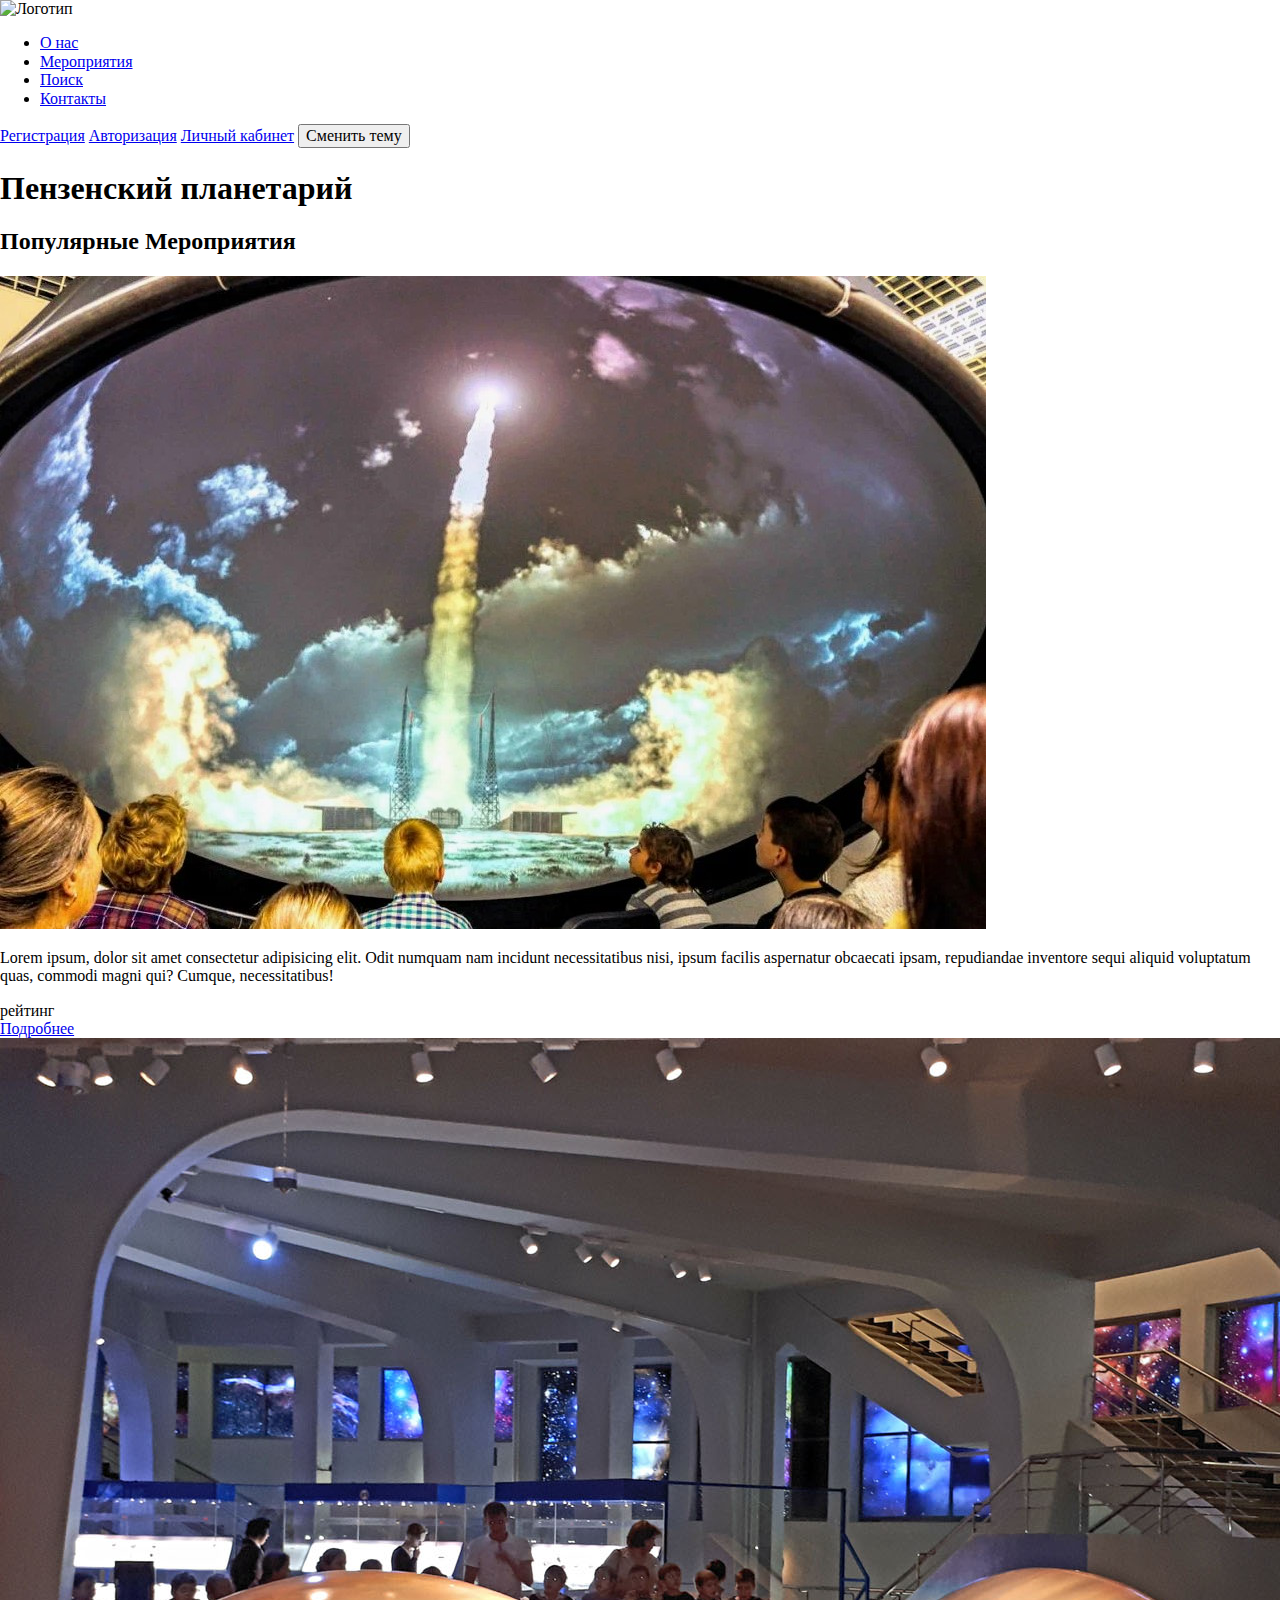
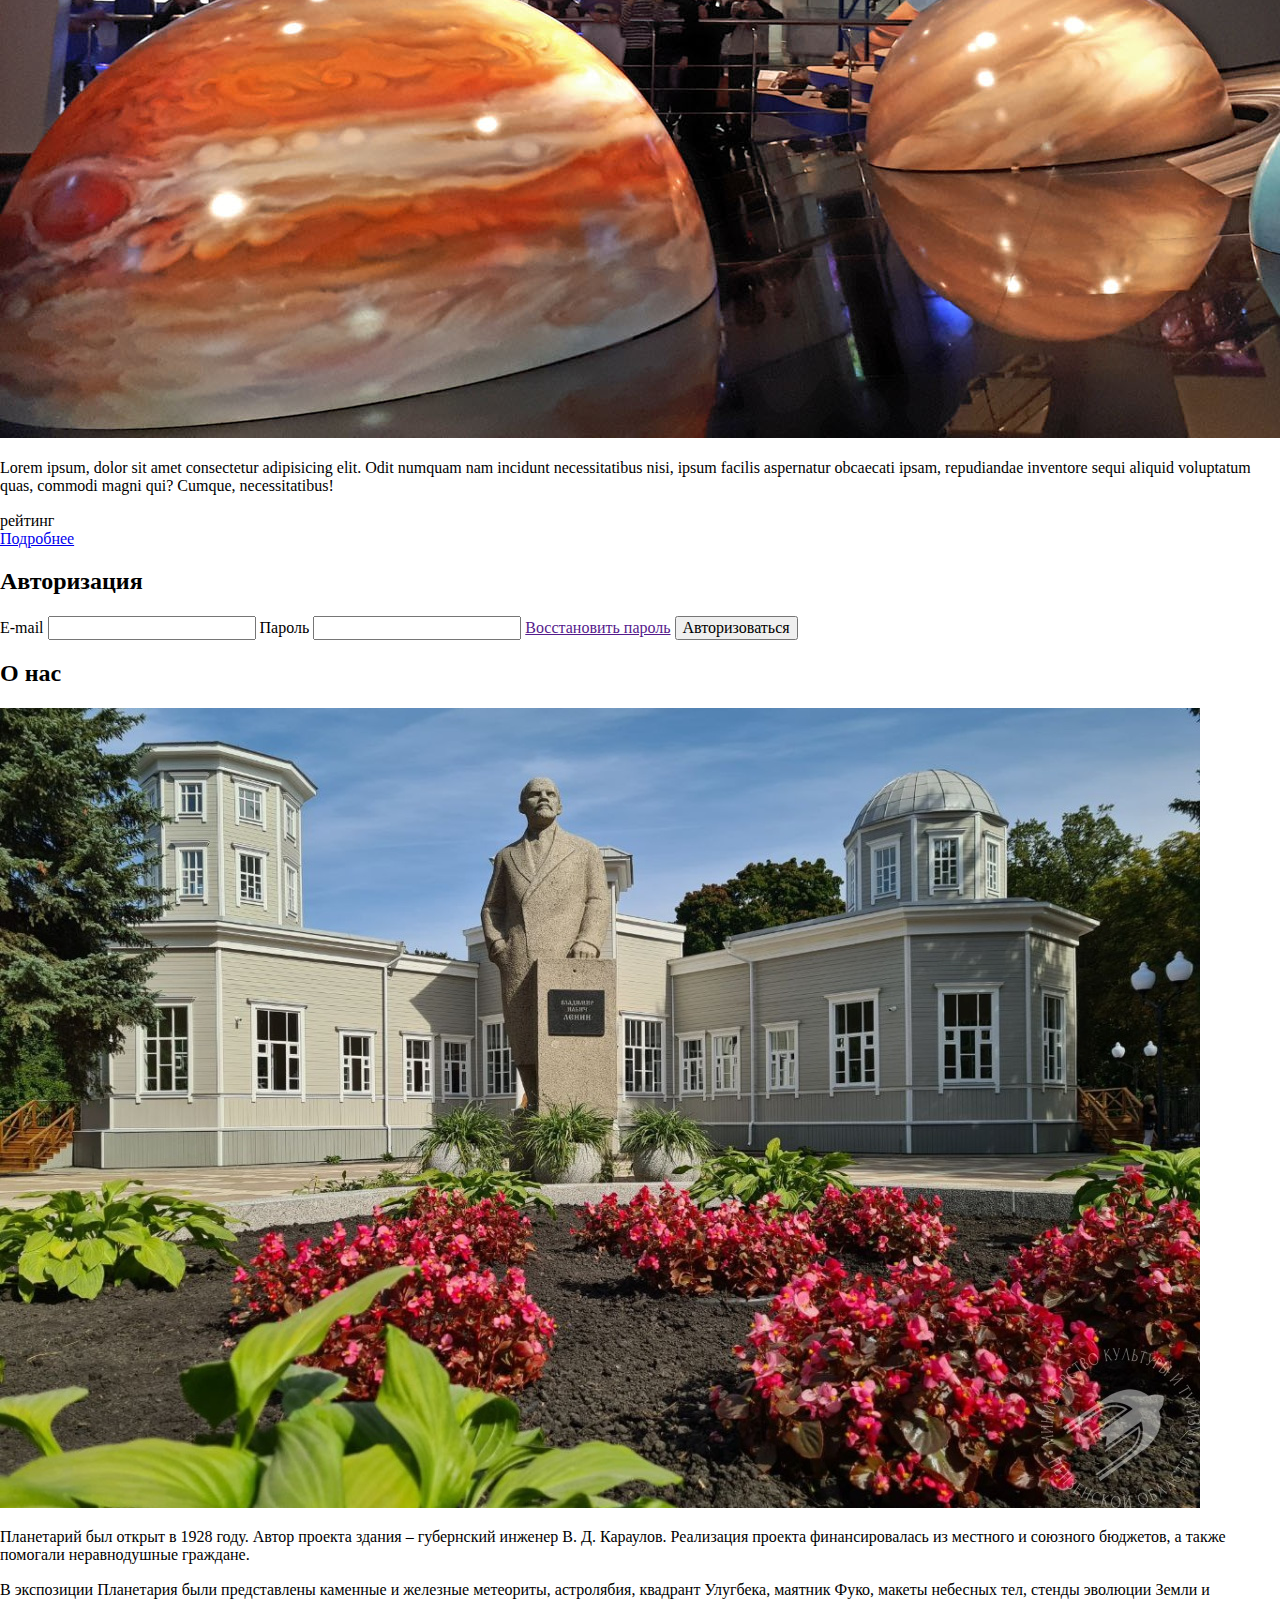
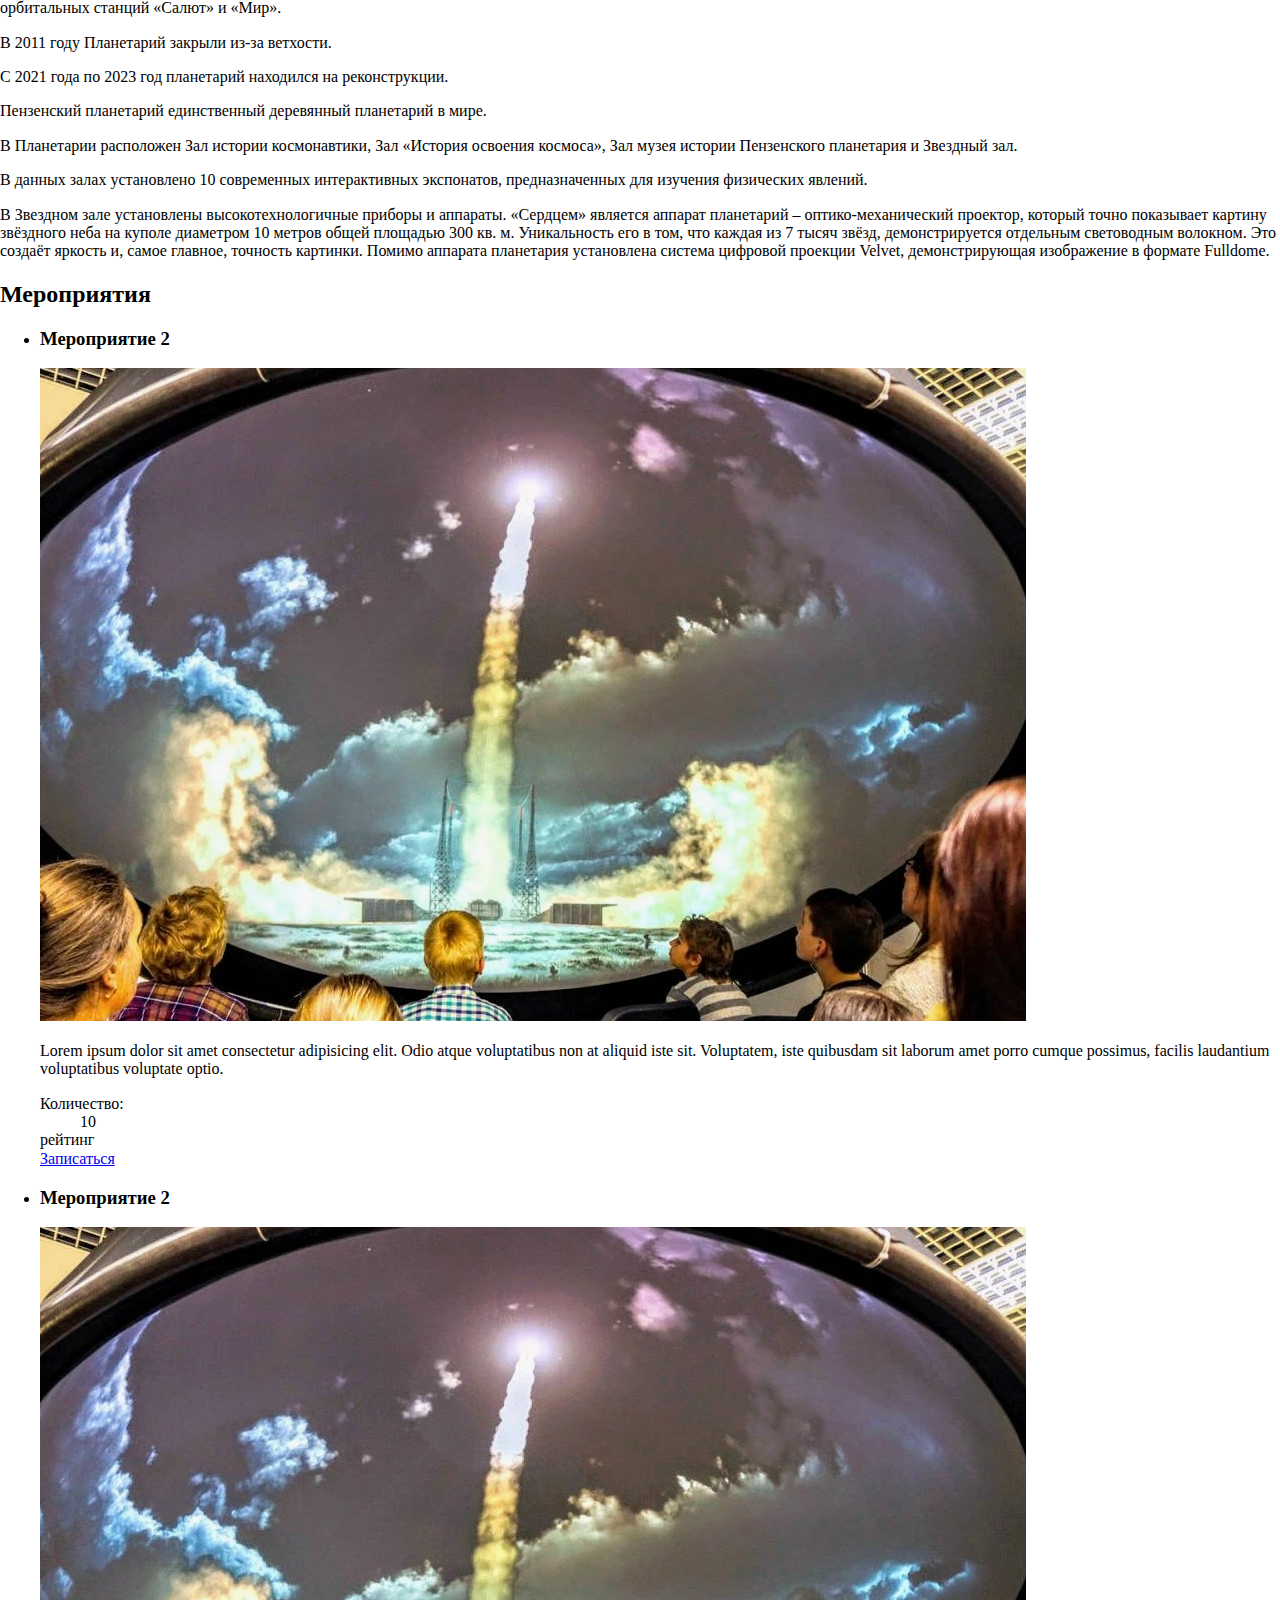
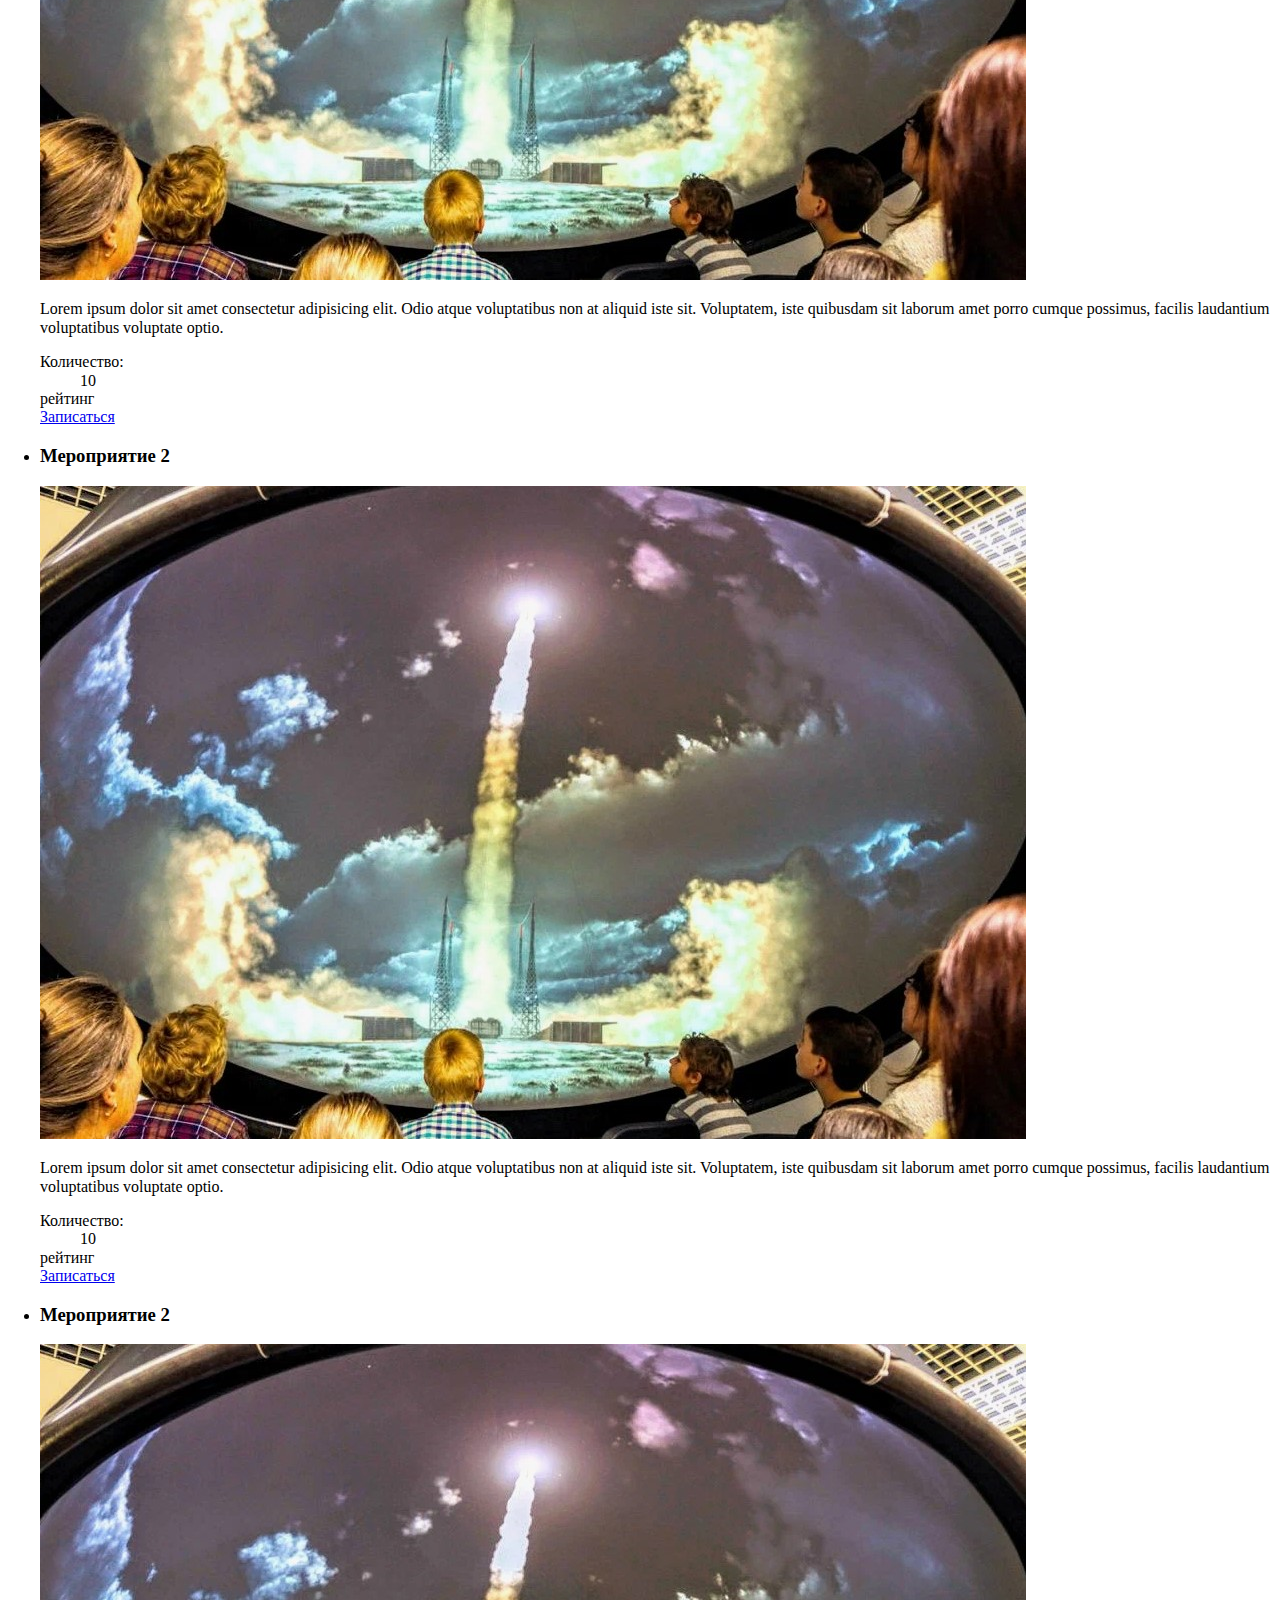
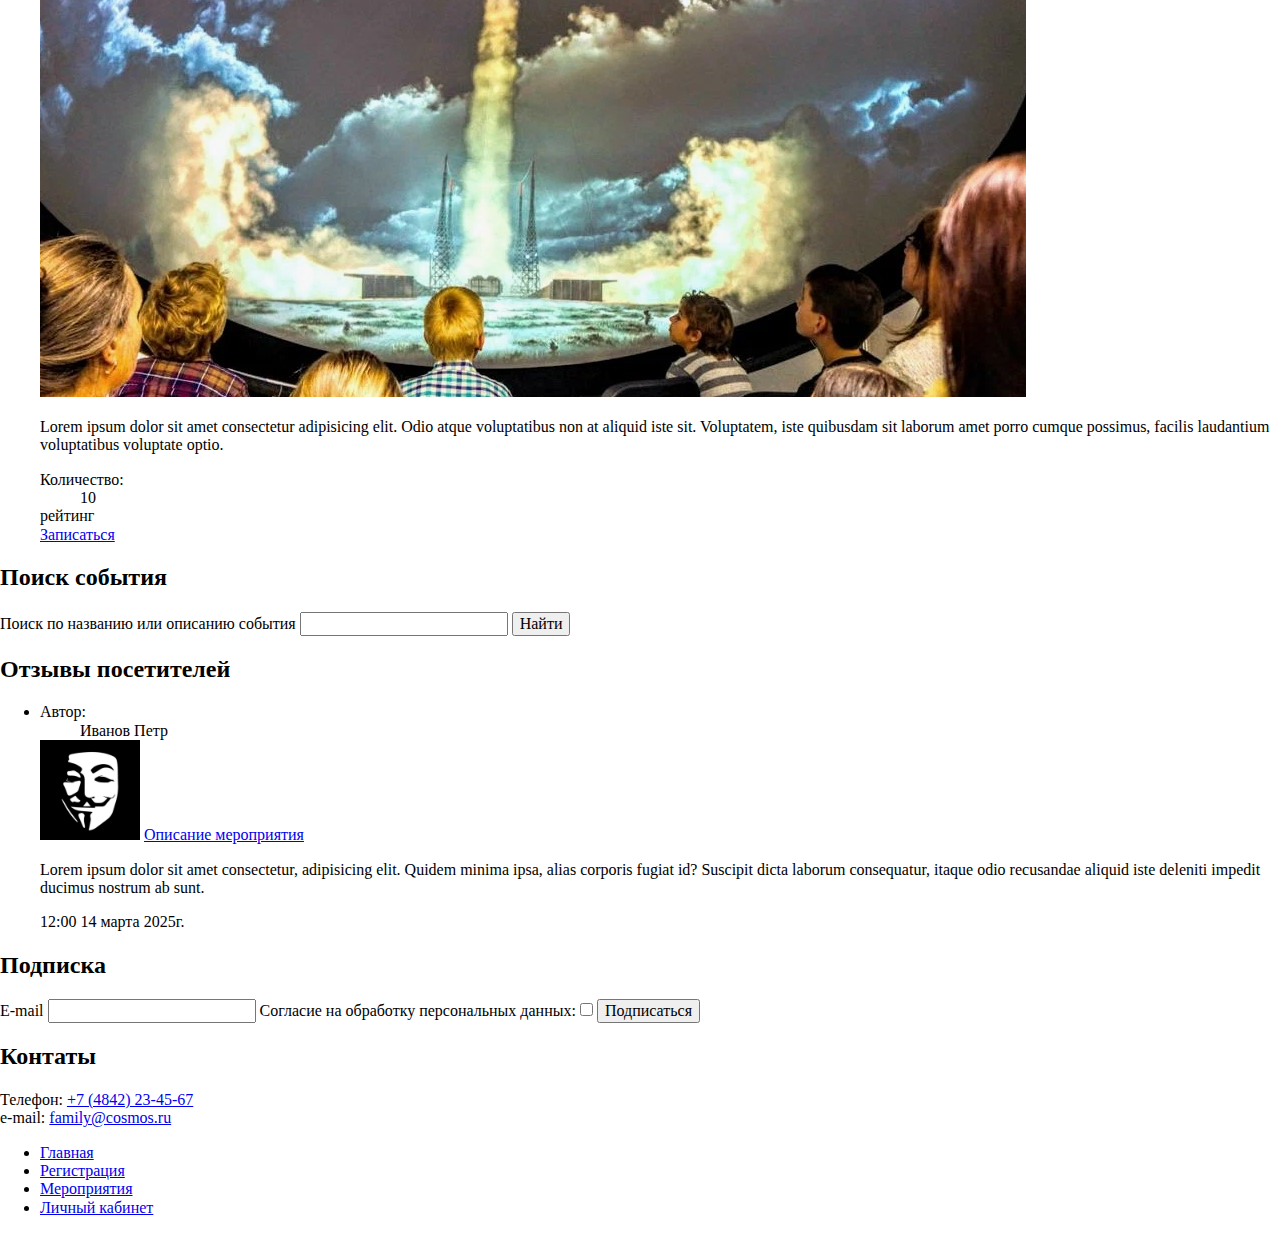
==== index.html @ 62d1d8aa "Верстка начата" ====
<!DOCTYPE html>
<html lang="ru">

<head>
    <meta charset="UTF-8">
    <meta name="viewport" content="width=device-width, initial-scale=1.0">
    <title>Моя семья - мой космос</title>
    <link rel="stylesheet" href="css/normalize.css">
    <link rel="stylesheet" href="css/style.css">
</head>

<body>
    <header>
        <nav>
            <a>
                <img src="img/logo.svg" width="100" height="100" alt="Логотип">
            </a>
            <ul>
                <li><a href="index.html#about">О нас</a></li>
                <li><a href="index.html#event">Мероприятия</a></li>
                <li><a href="index.html#search">Поиск</a></li>
                <li><a href="index.html#contacts">Контакты</a></li>
            </ul>
            <a href="register.html">Регистрация</a>
            <a href="index.html#login">Авторизация</a>
            <a href="profile.html">Личный кабинет</a>
            <button>Сменить тему</button>
        </nav>
    </header>
    <main>
        <h1>Пензенский планетарий</h1>
        <section>
            <h2>Популярные Мероприятия</h2>
            <div>
                <img src="img/event01.jpg" alt="Первое мероприятие">
                <p>Lorem ipsum, dolor sit amet consectetur adipisicing elit. Odit numquam nam incidunt necessitatibus
                    nisi, ipsum facilis aspernatur obcaecati ipsam, repudiandae inventore sequi aliquid voluptatum quas,
                    commodi magni qui? Cumque, necessitatibus!</p>
                <div class="rating">рейтинг</div>
                <a href="event01.html">Подробнее</a>
            </div>
            <div>
                <img src="img/event03.jpg" alt="Второе мероприятие">
                <p>Lorem ipsum, dolor sit amet consectetur adipisicing elit. Odit numquam nam incidunt necessitatibus
                    nisi, ipsum facilis aspernatur obcaecati ipsam, repudiandae inventore sequi aliquid voluptatum quas,
                    commodi magni qui? Cumque, necessitatibus!</p>
                <div class="rating">рейтинг</div>
                <a href="event01.html">Подробнее</a>
            </div>
        </section>
        <section>
            <h2>Авторизация</h2>
            <form action="#">
                <label for="email-login">E-mail</label>
                <input type="email" name="email-login" id="email-login">
                <label for="password">Пароль</label>
                <input type="password" name="password" id="password">
                <a href="">Восстановить пароль</a>
                <button type="submit">Авторизоваться</button>
            </form>
        </section>
        <section>
            <h2>О нас</h2>
            <img src="img/about.jpg" alt="Крупный план планетария">

            <p>Планетарий был открыт в 1928 году. Автор проекта здания – губернский инженер В. Д. Караулов. Реализация проекта финансировалась из местного и союзного бюджетов, а также помогали неравнодушные граждане.</p>

            <p>В экспозиции Планетария были представлены каменные и железные метеориты, астролябия, квадрант Улугбека, маятник Фуко, макеты небесных тел, стенды эволюции Земли и орбитальных станций «Салют» и «Мир».</p>
            
            <p>В 2011 году Планетарий закрыли из-за ветхости.</p>
            
            <p>С 2021 года по 2023 год планетарий находился на реконструкции.</p>
            
            <p>Пензенский планетарий единственный деревянный планетарий в мире.</p>
            
            <p>В Планетарии расположен Зал истории космонавтики, Зал «История освоения космоса», Зал музея истории Пензенского планетария и Звездный зал.</p>
            
            <p>В данных залах установлено 10 современных интерактивных экспонатов, предназначенных для изучения физических явлений.</p>
            
            <p>В Звездном зале установлены высокотехнологичные приборы и аппараты. «Сердцем» является аппарат планетарий – оптико-механический проектор, который точно показывает картину звёздного неба на куполе диаметром 10 метров общей площадью 300 кв. м. Уникальность его в том, что каждая из 7 тысяч звёзд, демонстрируется отдельным световодным волокном. Это создаёт яркость и, самое главное, точность картинки. Помимо аппарата планетария установлена система цифровой проекции Velvet, демонстрирующая изображение в формате Fulldome.</p>
        </section>
        <section>
            <h2>Мероприятия</h2>
            <ul>
                <li>
                    <div class="card">
                        <h3>Мероприятие 2</h3>
                        <img src="img/event01.jpg" alt="Первое мероприятие">
                        <p>Lorem ipsum dolor sit amet consectetur adipisicing elit. Odio atque voluptatibus non at aliquid iste sit. Voluptatem, iste quibusdam sit laborum amet porro cumque possimus, facilis laudantium voluptatibus voluptate optio.</p>
                        <dl>
                            <dt>Количество:</dt>
                            <dd>10</dd>
                        </dl>
                        <div class="rating">рейтинг</div>
                        <a href="signevent.html">Записаться</a>
                    </div>
                </li>
                <li>
                    <div class="card">
                        <h3>Мероприятие 2</h3>
                        <img src="img/event01.jpg" alt="Первое мероприятие">
                        <p>Lorem ipsum dolor sit amet consectetur adipisicing elit. Odio atque voluptatibus non at aliquid iste sit. Voluptatem, iste quibusdam sit laborum amet porro cumque possimus, facilis laudantium voluptatibus voluptate optio.</p>
                        <dl>
                            <dt>Количество:</dt>
                            <dd>10</dd>
                        </dl>
                        <div class="rating">рейтинг</div>
                        <a href="signevent.html">Записаться</a>
                    </div>
                </li>
                <li>
                    <div class="card">
                        <h3>Мероприятие 2</h3>
                        <img src="img/event01.jpg" alt="Первое мероприятие">
                        <p>Lorem ipsum dolor sit amet consectetur adipisicing elit. Odio atque voluptatibus non at aliquid iste sit. Voluptatem, iste quibusdam sit laborum amet porro cumque possimus, facilis laudantium voluptatibus voluptate optio.</p>
                        <dl>
                            <dt>Количество:</dt>
                            <dd>10</dd>
                        </dl>
                        <div class="rating">рейтинг</div>
                        <a href="signevent.html">Записаться</a>
                    </div>
                </li>
                <li>
                    <div class="card">
                        <h3>Мероприятие 2</h3>
                        <img src="img/event01.jpg" alt="Первое мероприятие">
                        <p>Lorem ipsum dolor sit amet consectetur adipisicing elit. Odio atque voluptatibus non at aliquid iste sit. Voluptatem, iste quibusdam sit laborum amet porro cumque possimus, facilis laudantium voluptatibus voluptate optio.</p>
                        <dl>
                            <dt>Количество:</dt>
                            <dd>10</dd>
                        </dl>
                        <div class="rating">рейтинг</div>
                        <a href="signevent.html">Записаться</a>
                    </div>
                </li>
            </ul>
        </section>
        <section>
            <h2>Поиск события</h2>
            <form action="#">
                <label for="search-event">Поиск по названию или описанию события</label>
                <input type="text" name="search-event" id="search-event">
                <button type="submit">Найти</button>
            </form>
        </section>
        <section>
            <h2>Отзывы посетителей</h2>
            <ul>
                <li>
                    <div class="report">
                        <dl>
                            <dt>Автор:</dt>
                            <dd>Иванов Петр</dd>
                        </dl>
                        <img src="img/anonym.jpg" alt="" width="100" height="100">
                        <a href="#">Описание мероприятия</a>
                        <p>Lorem ipsum dolor sit amet consectetur, adipisicing elit. Quidem minima ipsa, alias corporis fugiat id? Suscipit dicta laborum consequatur, itaque odio recusandae aliquid iste deleniti impedit ducimus nostrum ab sunt.</p>
                        <p>12:00 14 марта 2025г.</p>
                    </div>
                </li>
            </ul>
        </section>
        <section>
            <h2>Подписка</h2>
            <form action="#">
                <label for="email-signup">E-mail</label>
                <input type="email" name="email-signup" id="email-signup">
                <label for="privacy-yes">Согласие на обработку персональных данных:</label>
                <input type="checkbox" name="privacy-yes" id="privacy-yes">
                <button type="submit">Подписаться</button>
            </form>
        </section>
    </main>
    <footer>
        <section>
            <h2>Контаты</h2>
            <p>
                Телефон: <a href="tel:+74842234567">+7 (4842) 23-45-67</a> <br>
                e-mail: <a href="mailto:family@cosmos.ru">family@cosmos.ru</a>
            </p>
            <nav>
                <ul>
                    <li><a href="index.html">Главная</a></li>
                    <li><a href="register.html">Регистрация</a></li>
                    <li><a href="events.html">Мероприятия</a></li>
                    <li><a href="profile.html">Личный кабинет</a></li>

                </ul>
            </nav>
        </section>
    </footer>
</body>

</html>
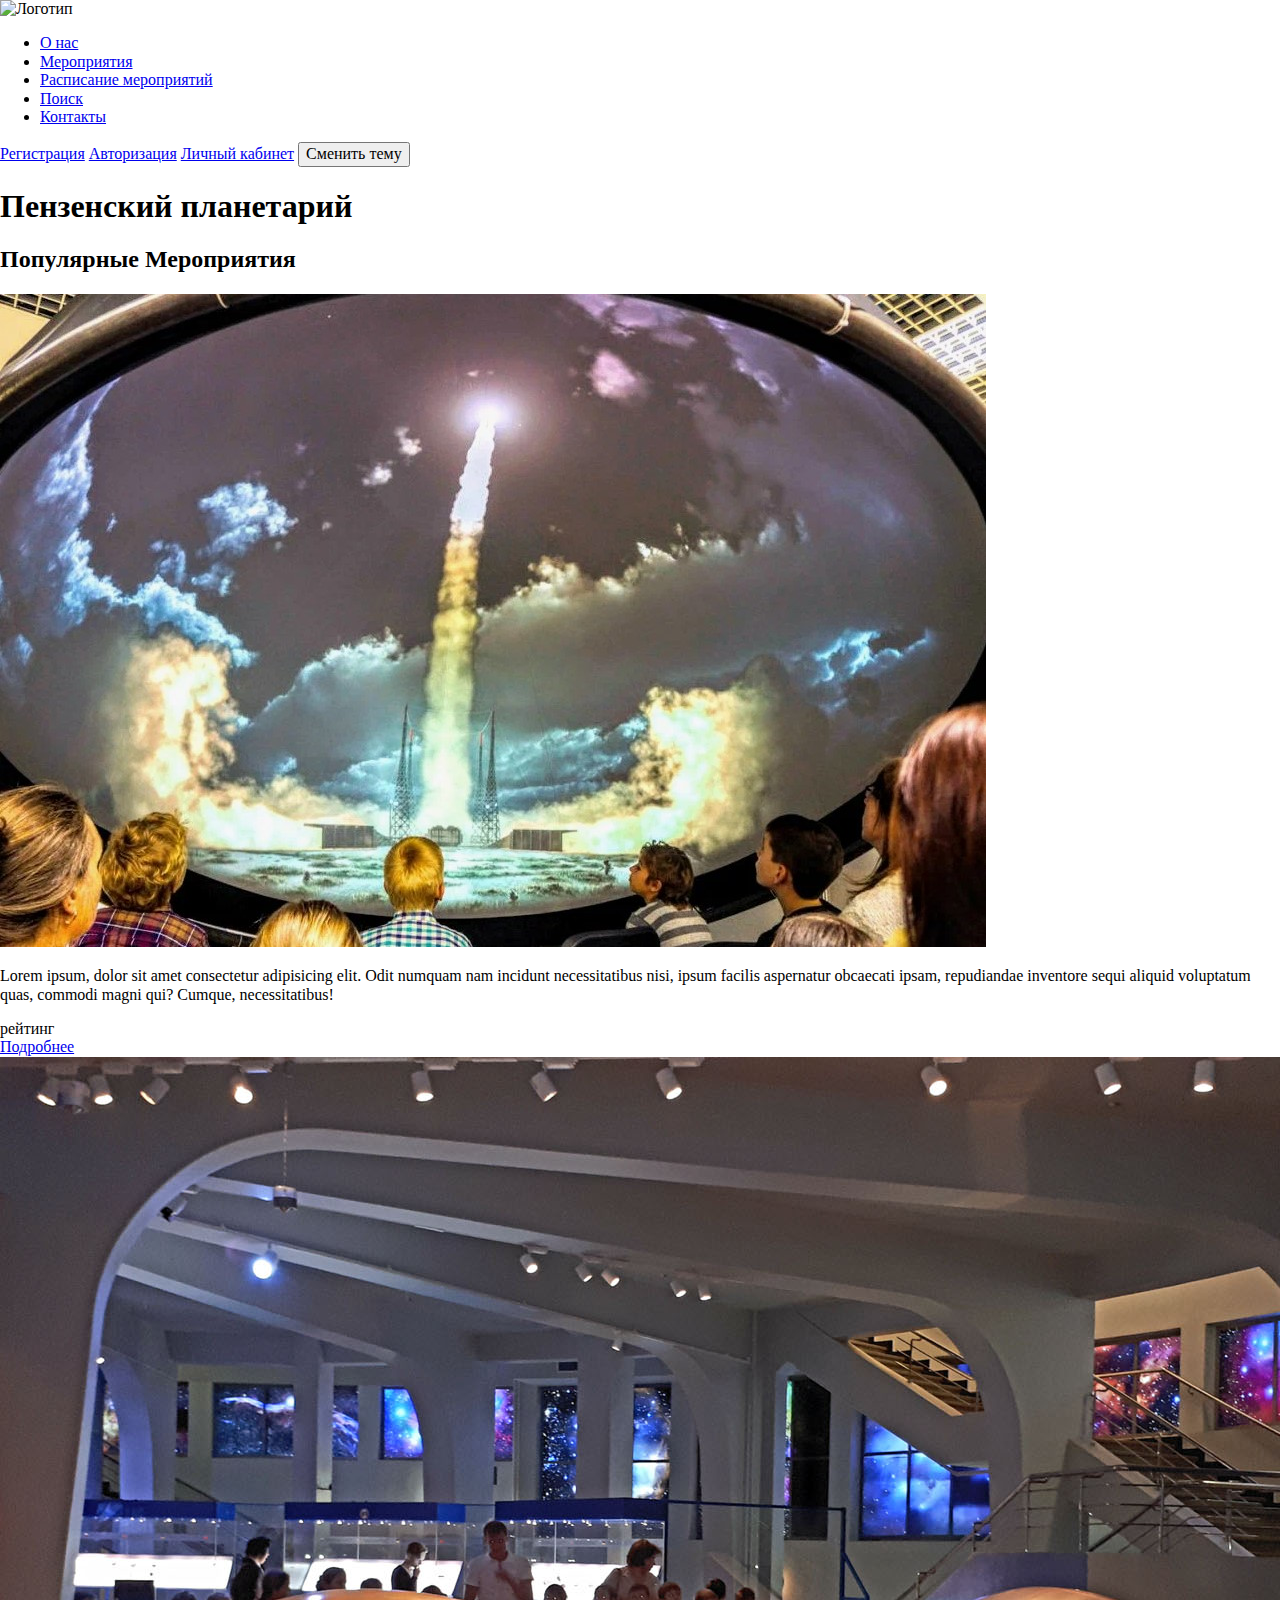
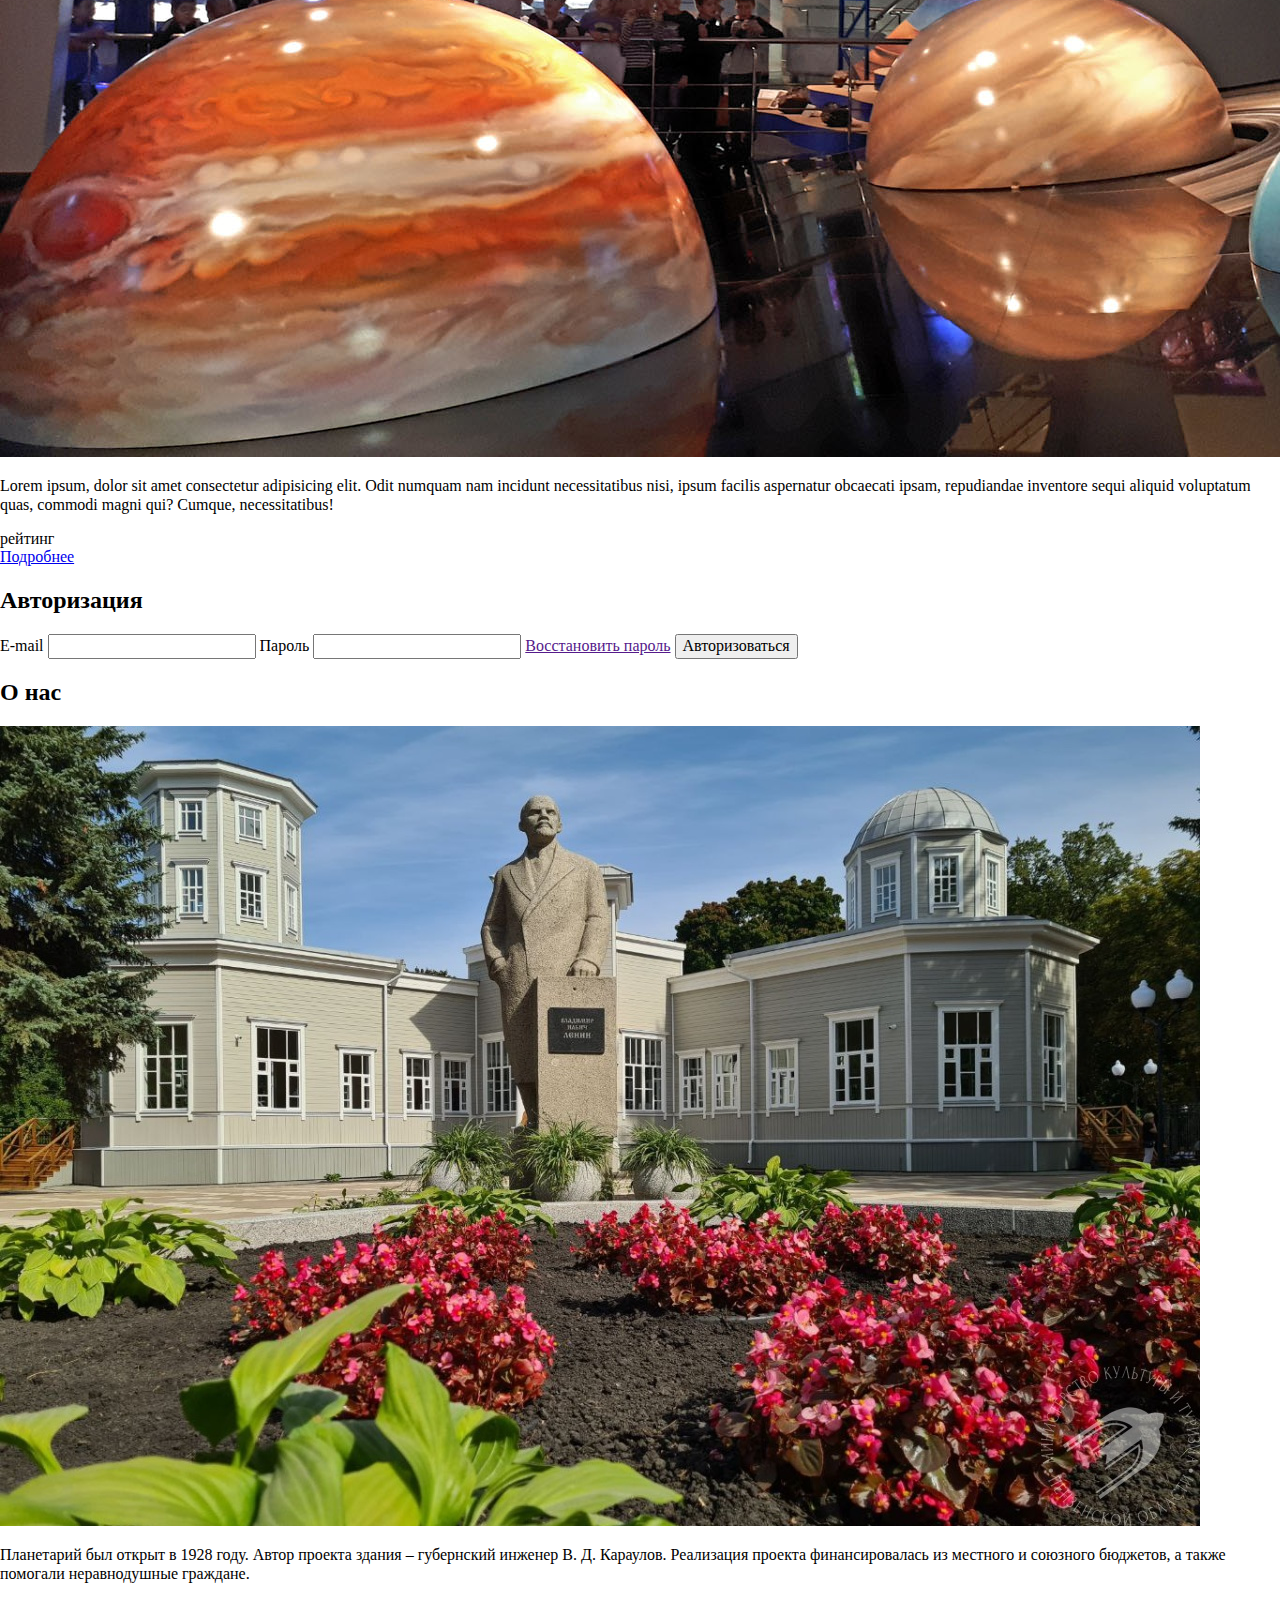
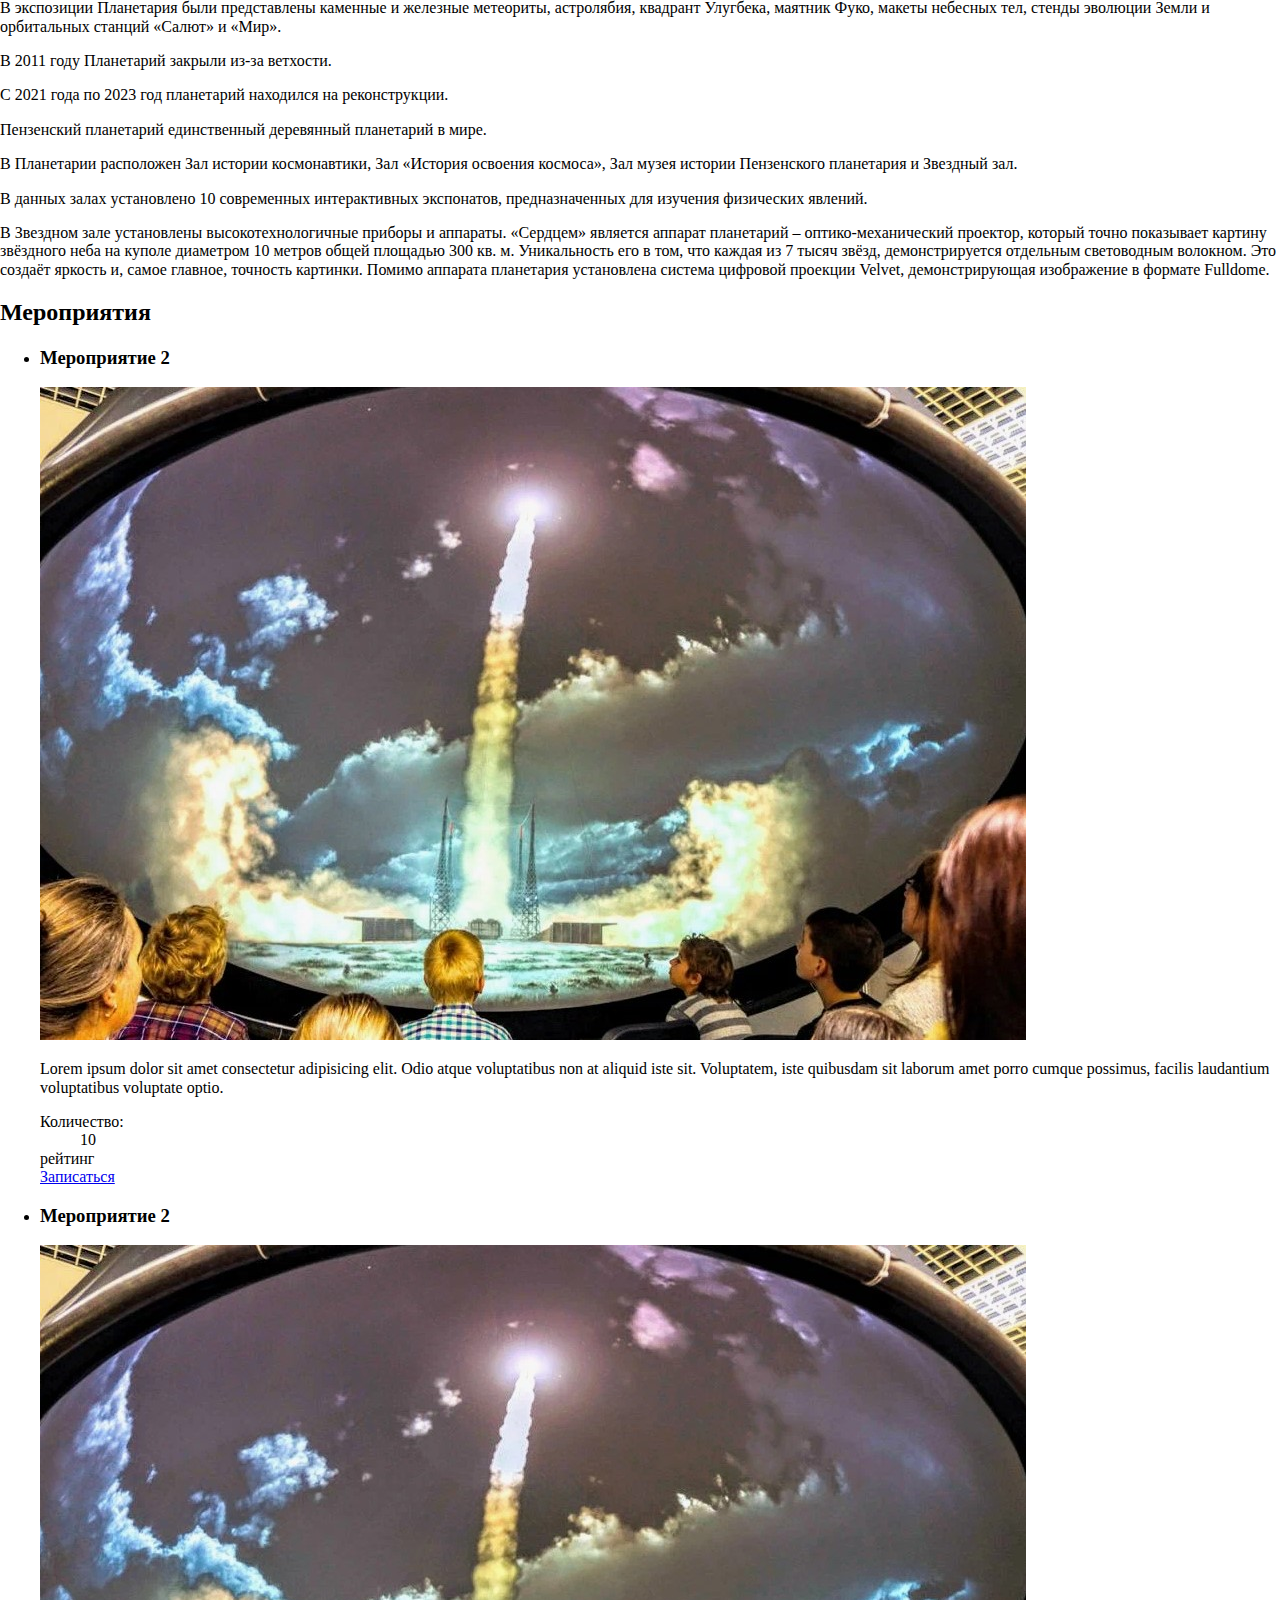
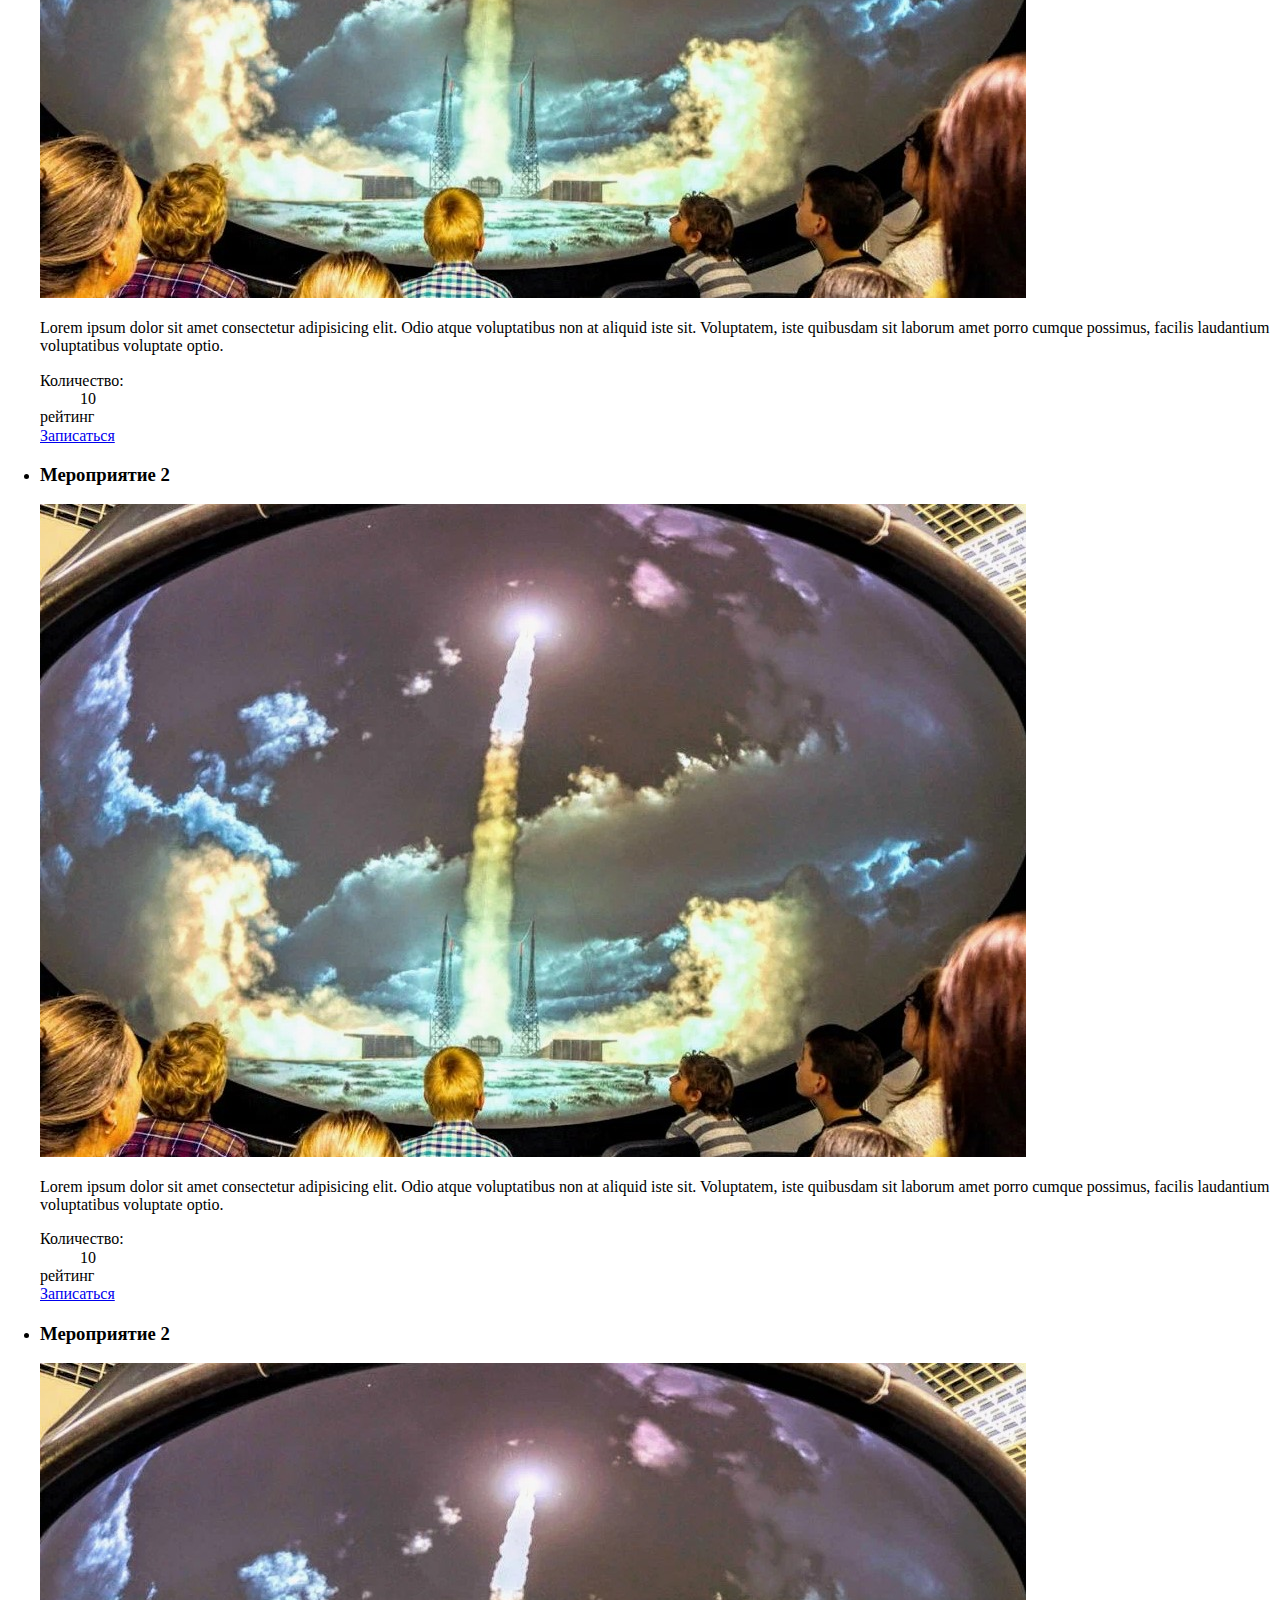
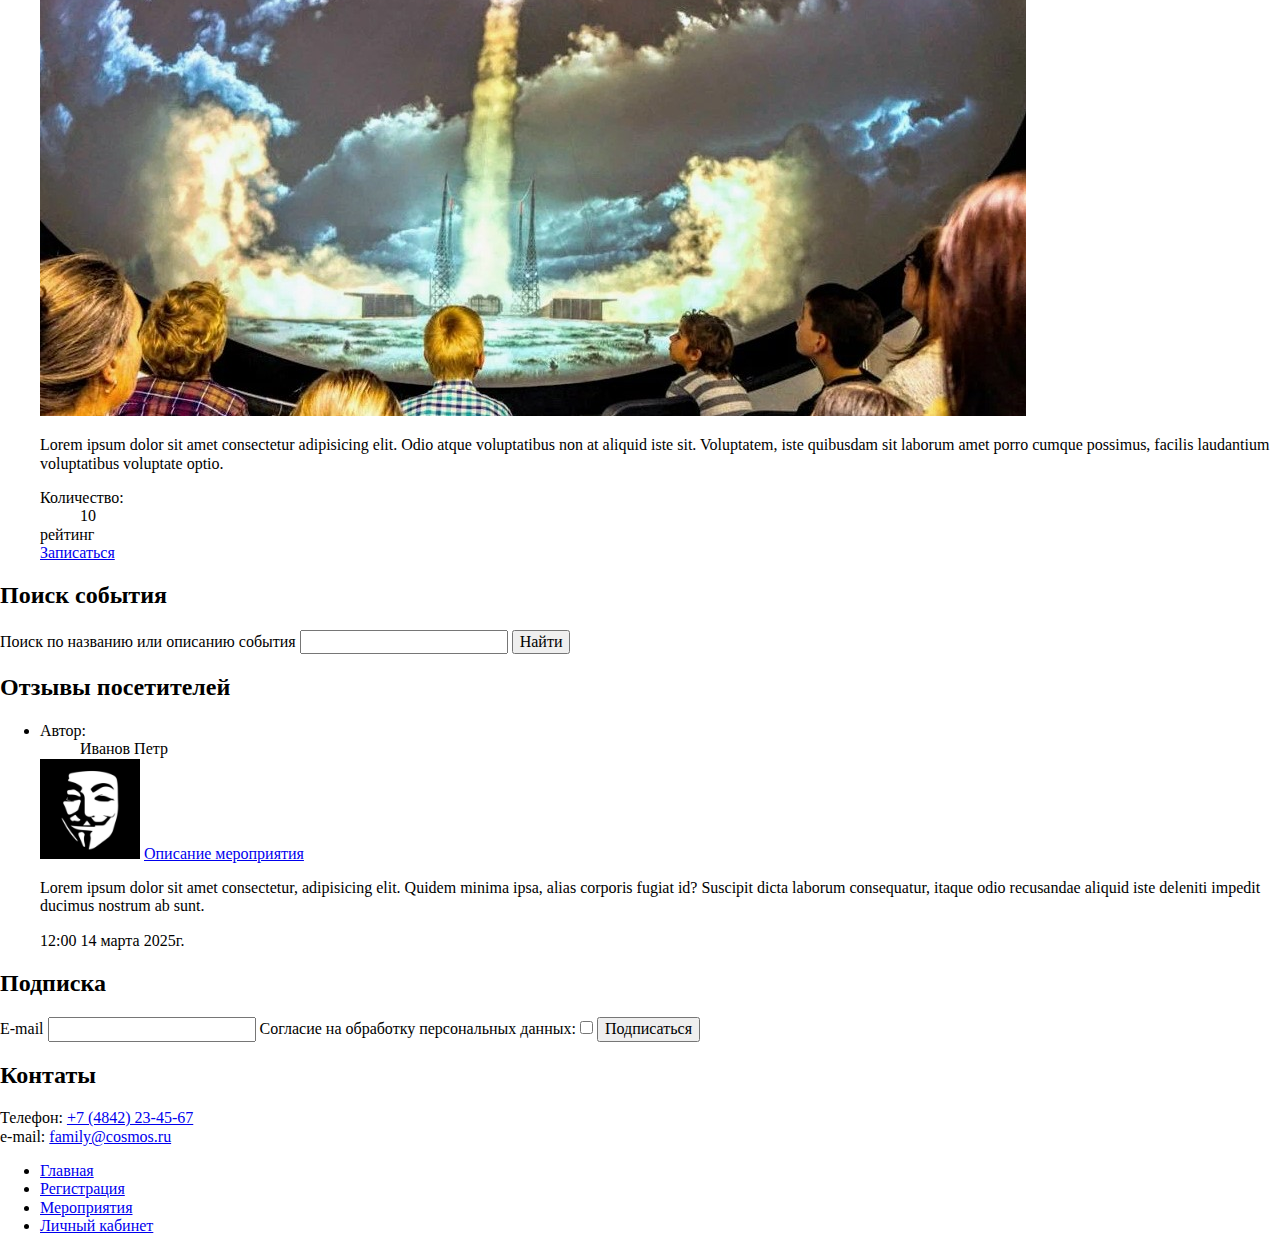
==== commit d90ce382: "Страница shedulevents" ====
--- a/index.html
+++ b/index.html
@@ -18,6 +18,7 @@
             <ul>
                 <li><a href="index.html#about">О нас</a></li>
                 <li><a href="index.html#event">Мероприятия</a></li>
+                <li><a href="shedulevents.html">Расписание мероприятий</a></li>
                 <li><a href="index.html#search">Поиск</a></li>
                 <li><a href="index.html#contacts">Контакты</a></li>
             </ul>
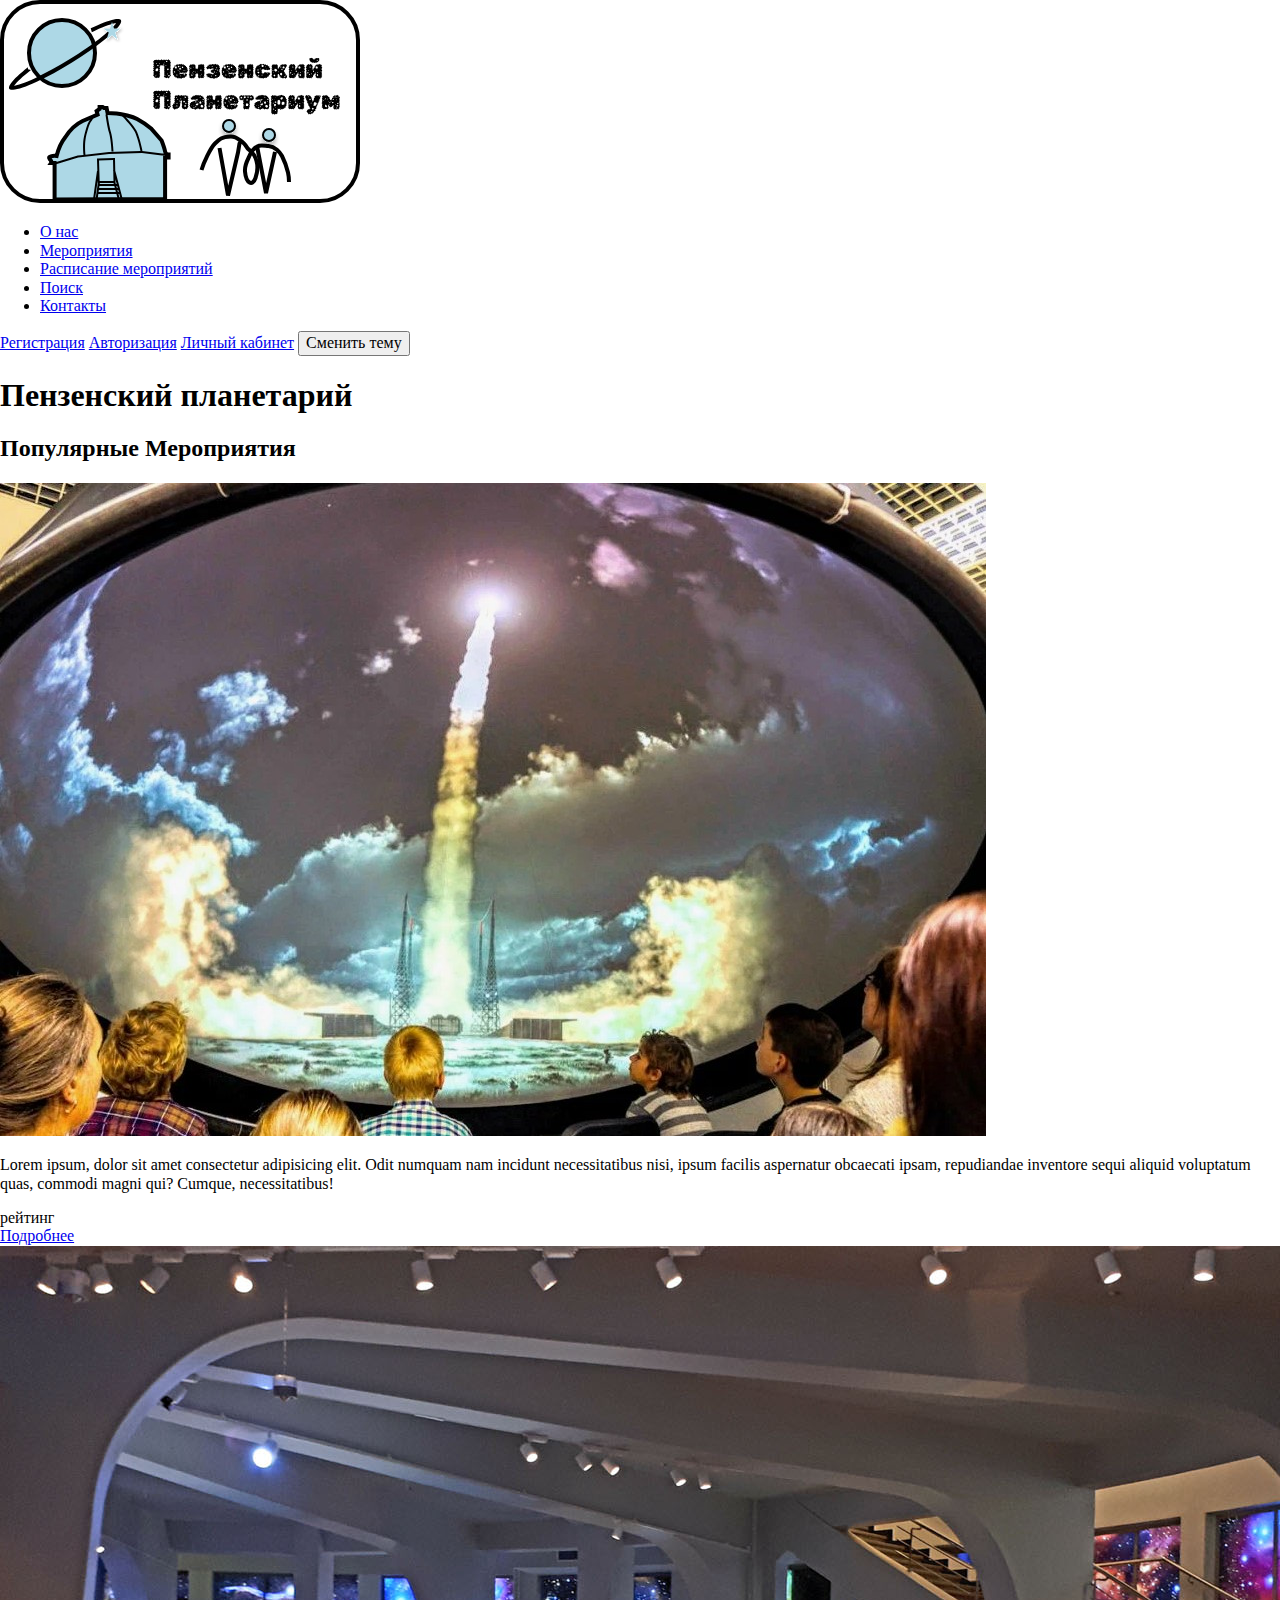
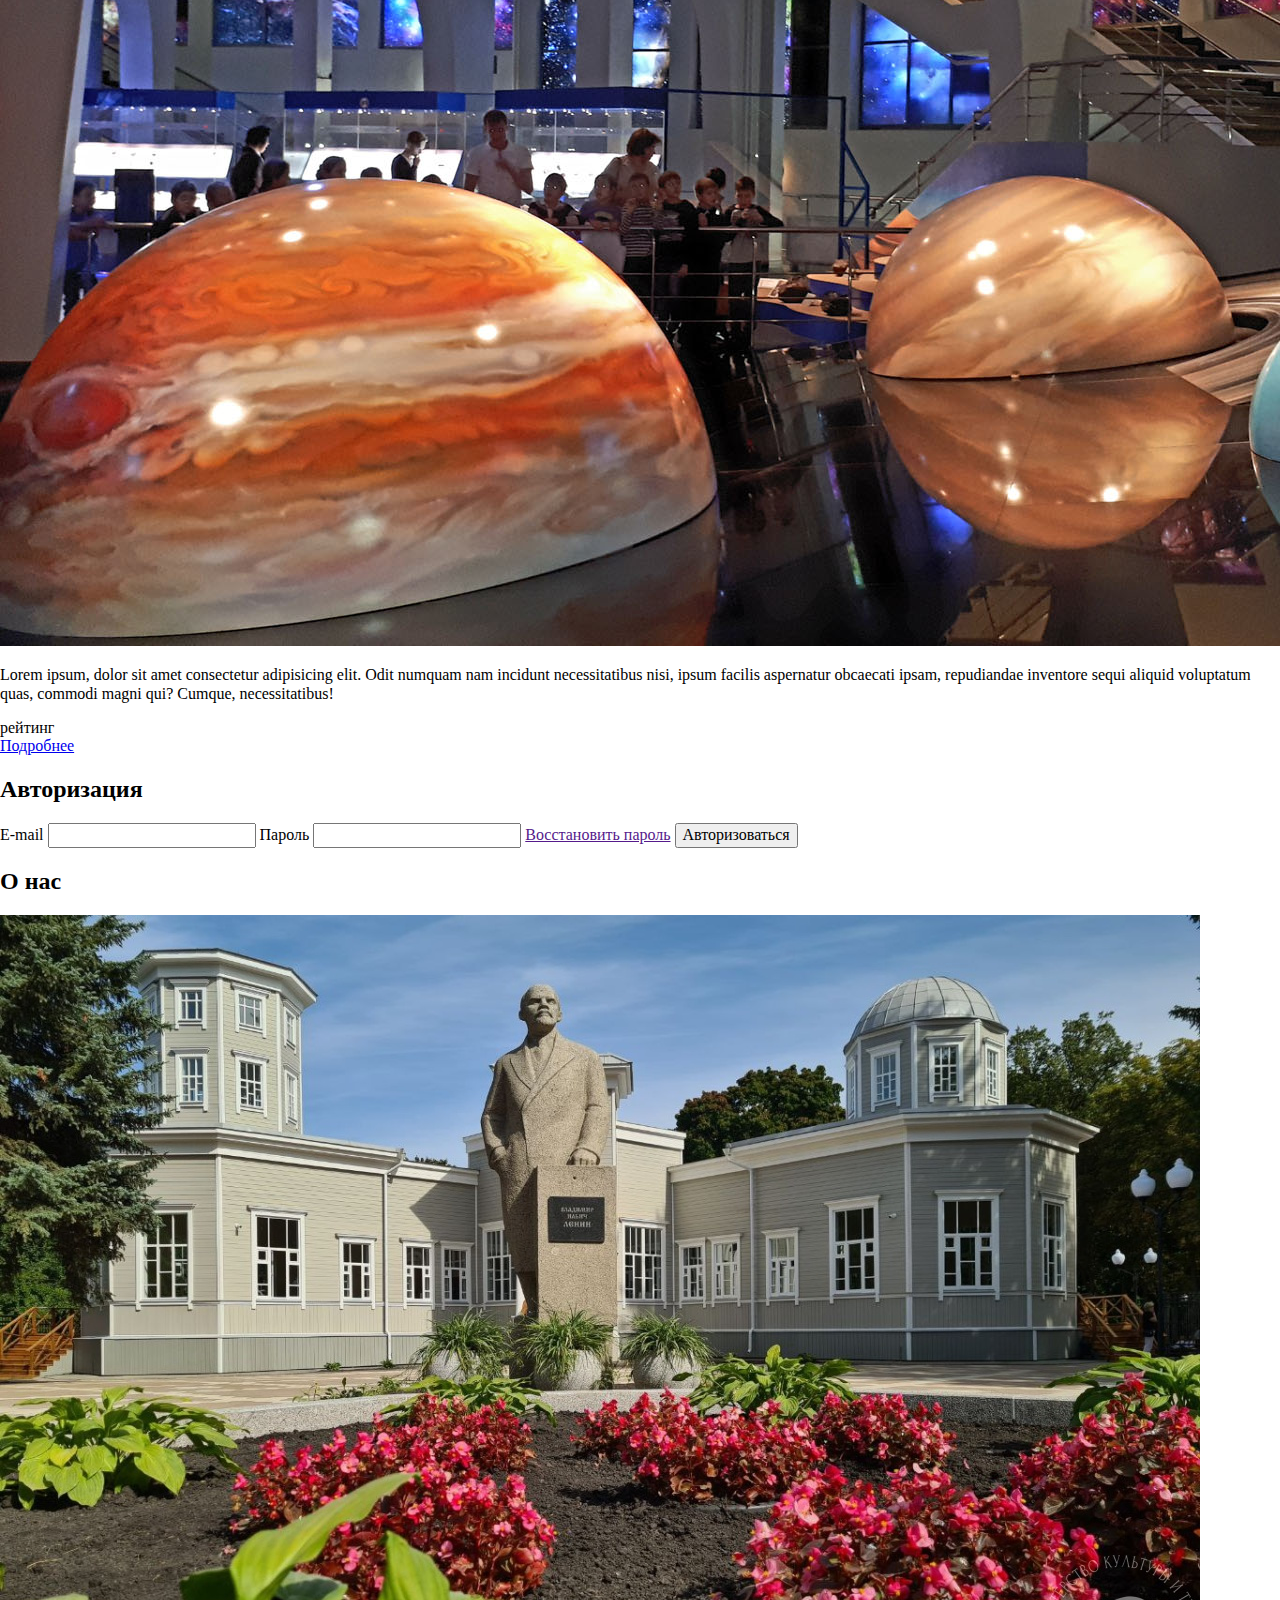
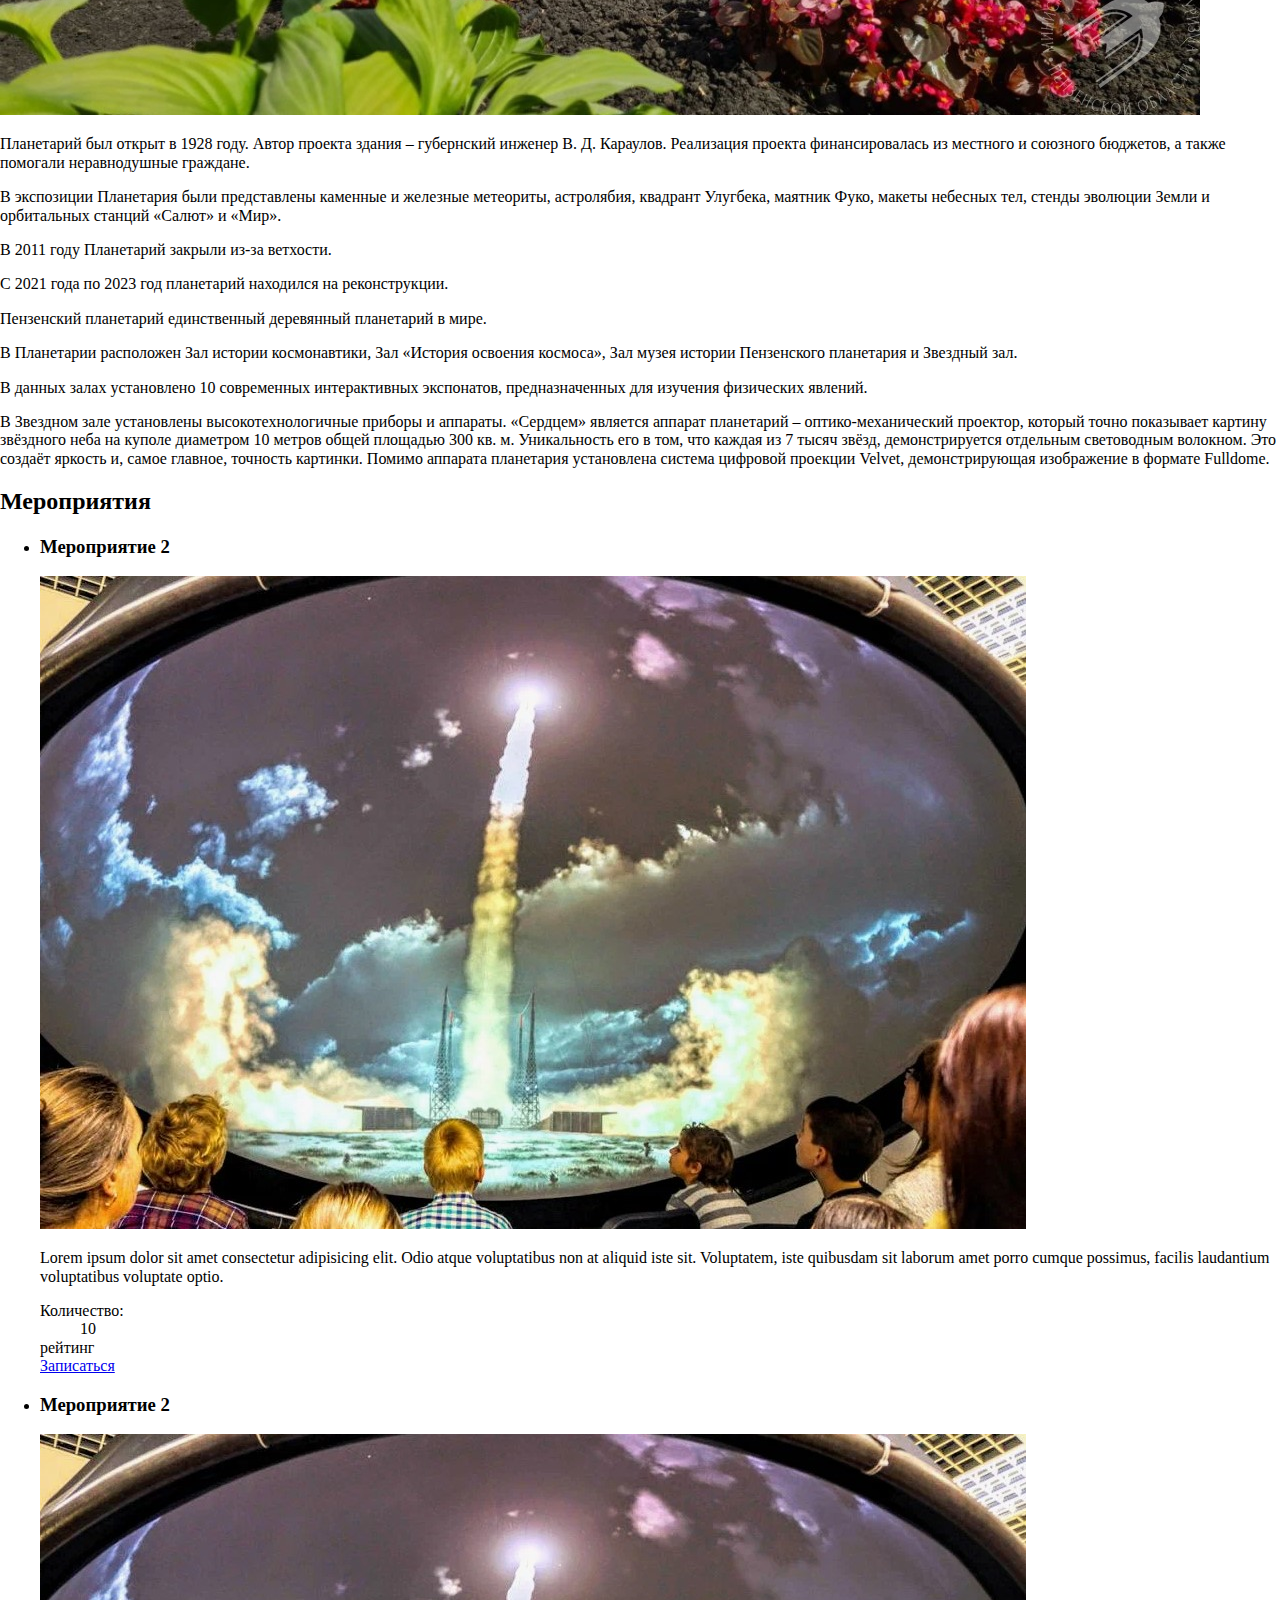
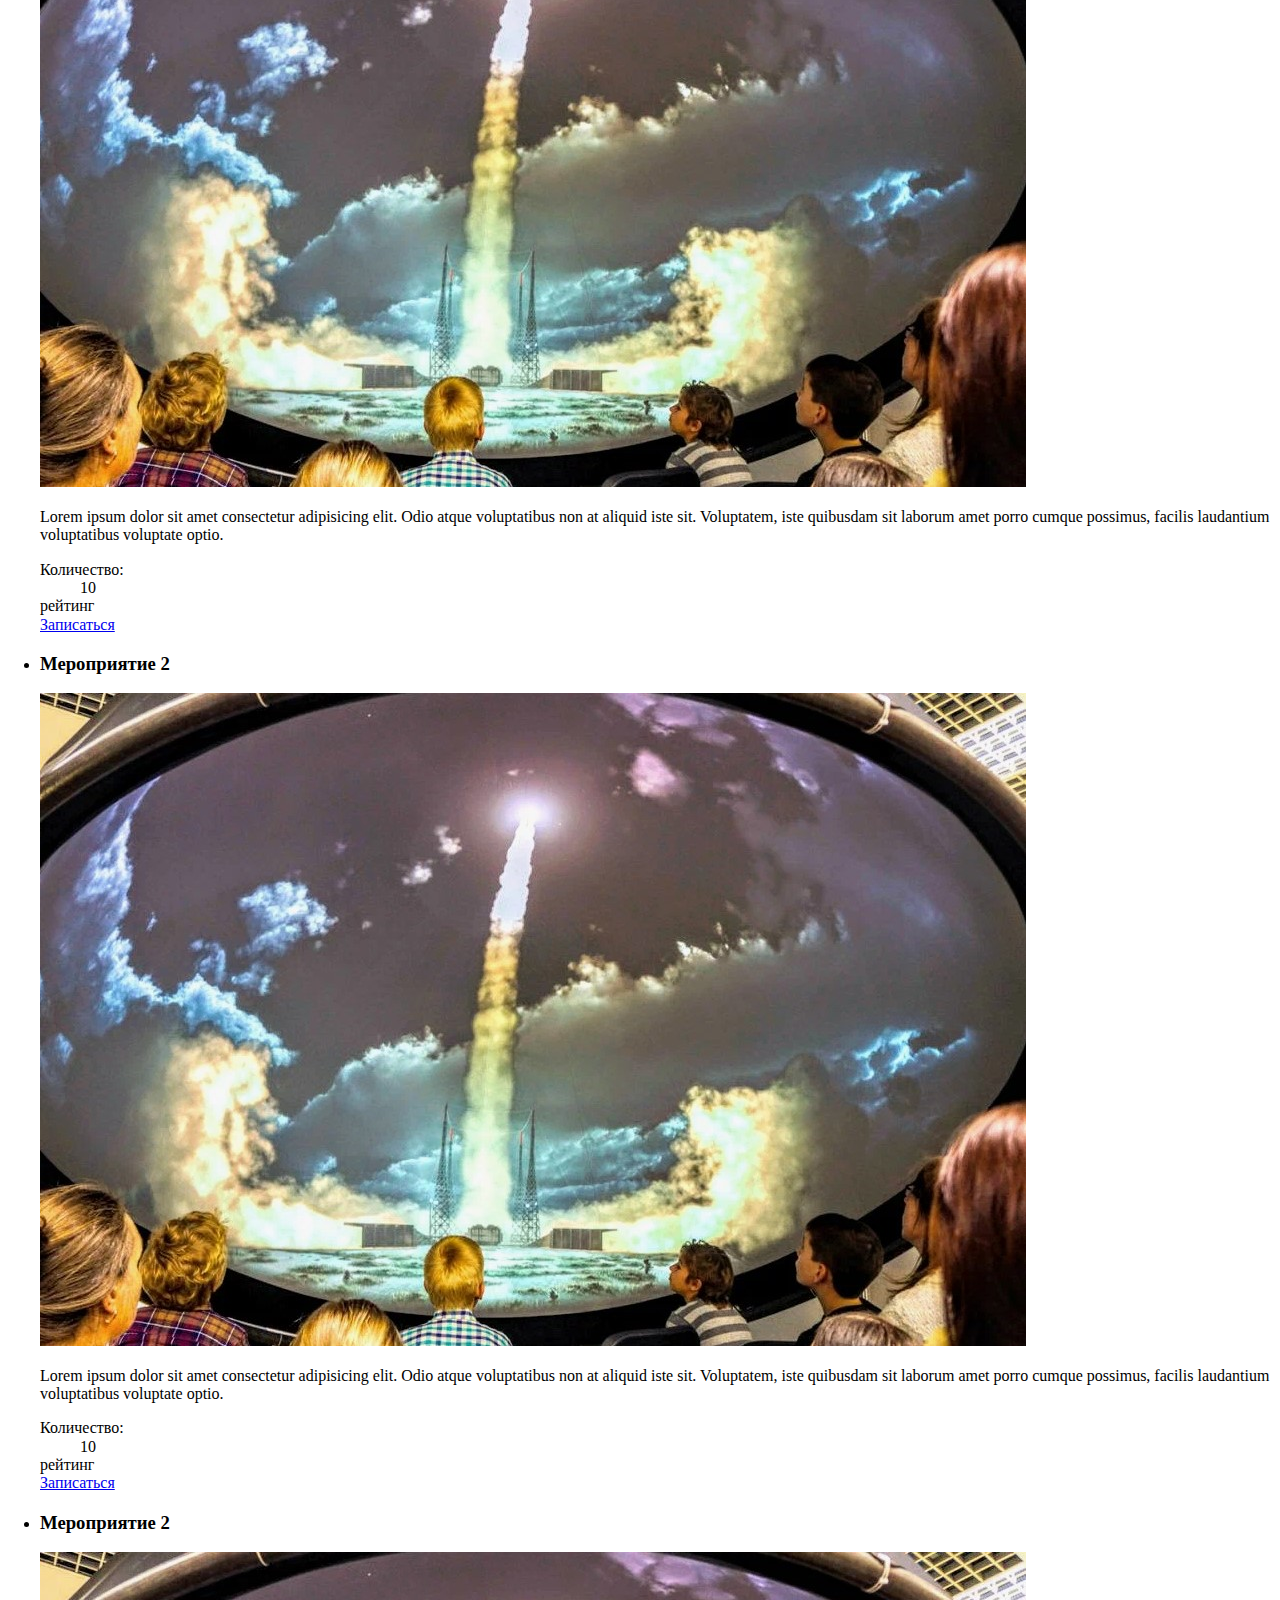
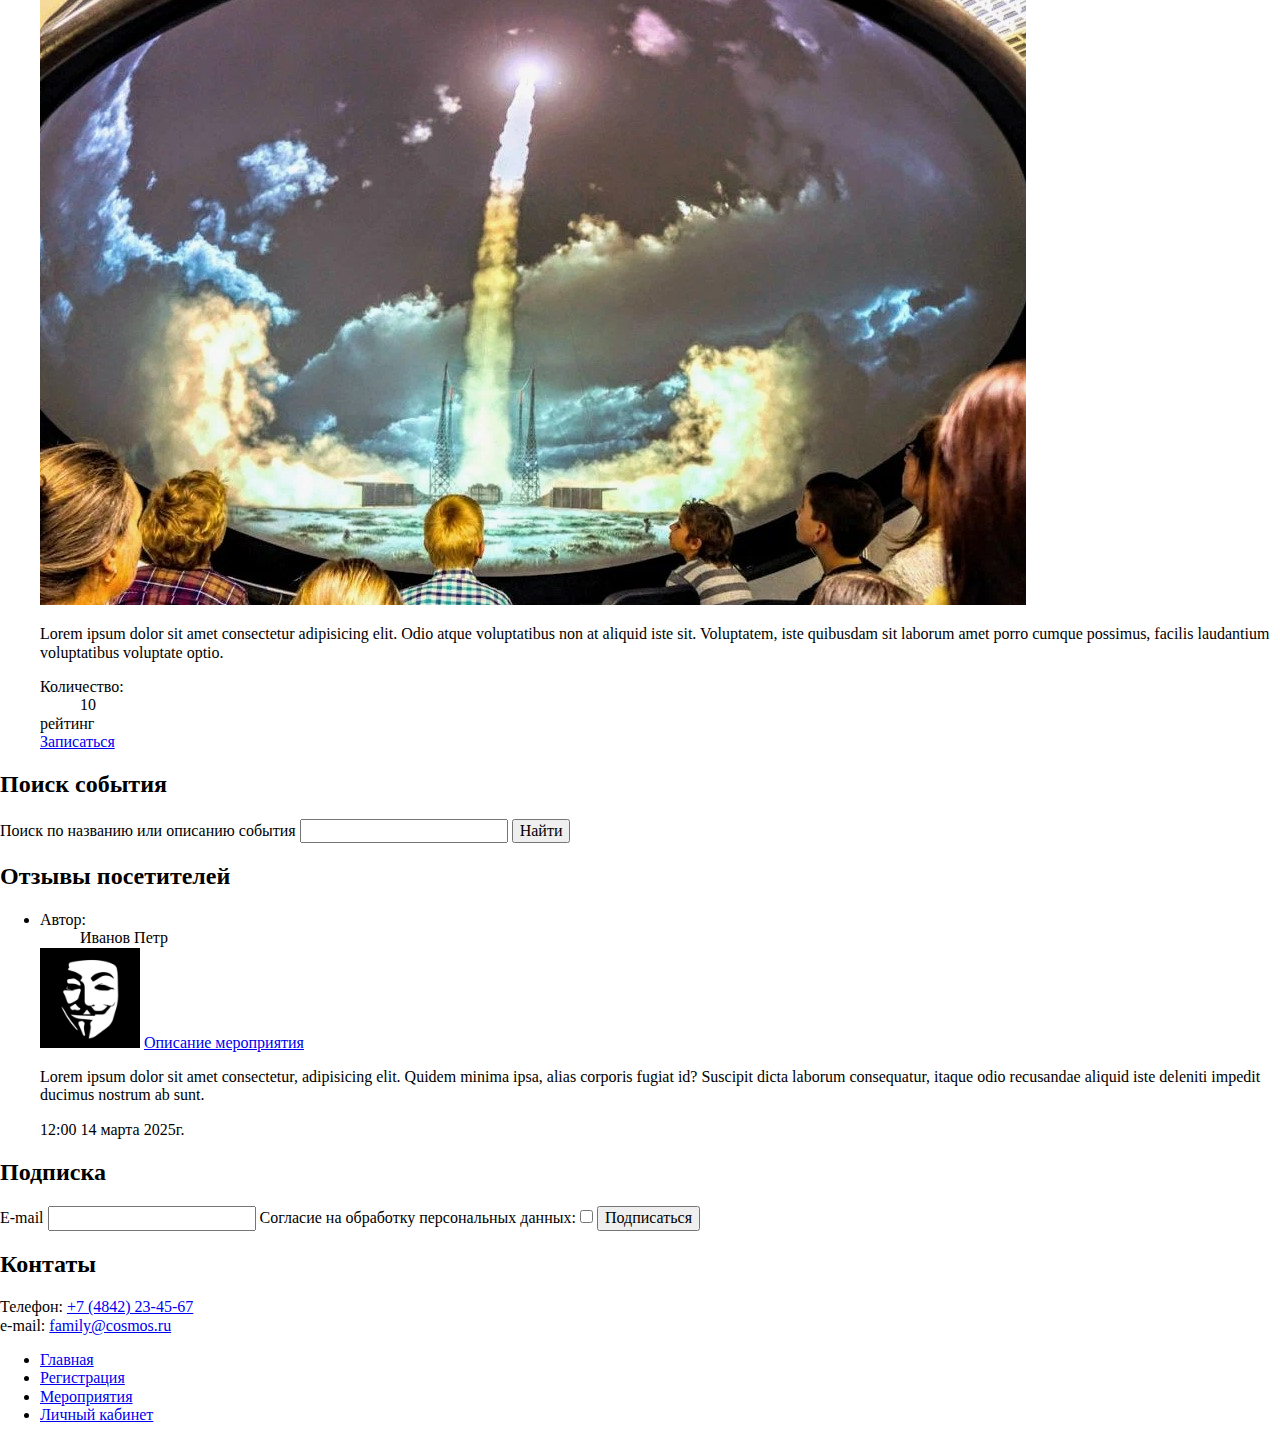
==== commit 0cad09c7: "Логотип и именование" ====
--- a/index.html
+++ b/index.html
@@ -1,5 +1,5 @@
 <!DOCTYPE html>
-<html lang="ru">
+<html lang="ru" class="page">
 
 <head>
     <meta charset="UTF-8">
@@ -9,26 +9,26 @@
     <link rel="stylesheet" href="css/style.css">
 </head>
 
-<body>
-    <header>
-        <nav>
-            <a>
-                <img src="img/logo.svg" width="100" height="100" alt="Логотип">
+<body class="page-body">
+    <header class="main-header">
+        <nav class="main-navigation">
+            <a class="main-header-logo">
+                <img src="img/logo.svg" width="360" height="203" alt="Логотип Пнзенского планетария">
             </a>
-            <ul>
+            <ul class="site-navigation">
                 <li><a href="index.html#about">О нас</a></li>
                 <li><a href="index.html#event">Мероприятия</a></li>
                 <li><a href="shedulevents.html">Расписание мероприятий</a></li>
                 <li><a href="index.html#search">Поиск</a></li>
                 <li><a href="index.html#contacts">Контакты</a></li>
             </ul>
-            <a href="register.html">Регистрация</a>
-            <a href="index.html#login">Авторизация</a>
-            <a href="profile.html">Личный кабинет</a>
-            <button>Сменить тему</button>
+            <a class="link register-link" href="register.html">Регистрация</a>
+            <a class="link login-link" href="index.html#login">Авторизация</a>
+            <a class="link profile-link" href="profile.html">Личный кабинет</a>
+            <button class="link change-theme">Сменить тему</button>
         </nav>
     </header>
-    <main>
+    <main class="container">
         <h1>Пензенский планетарий</h1>
         <section>
             <h2>Популярные Мероприятия</h2>
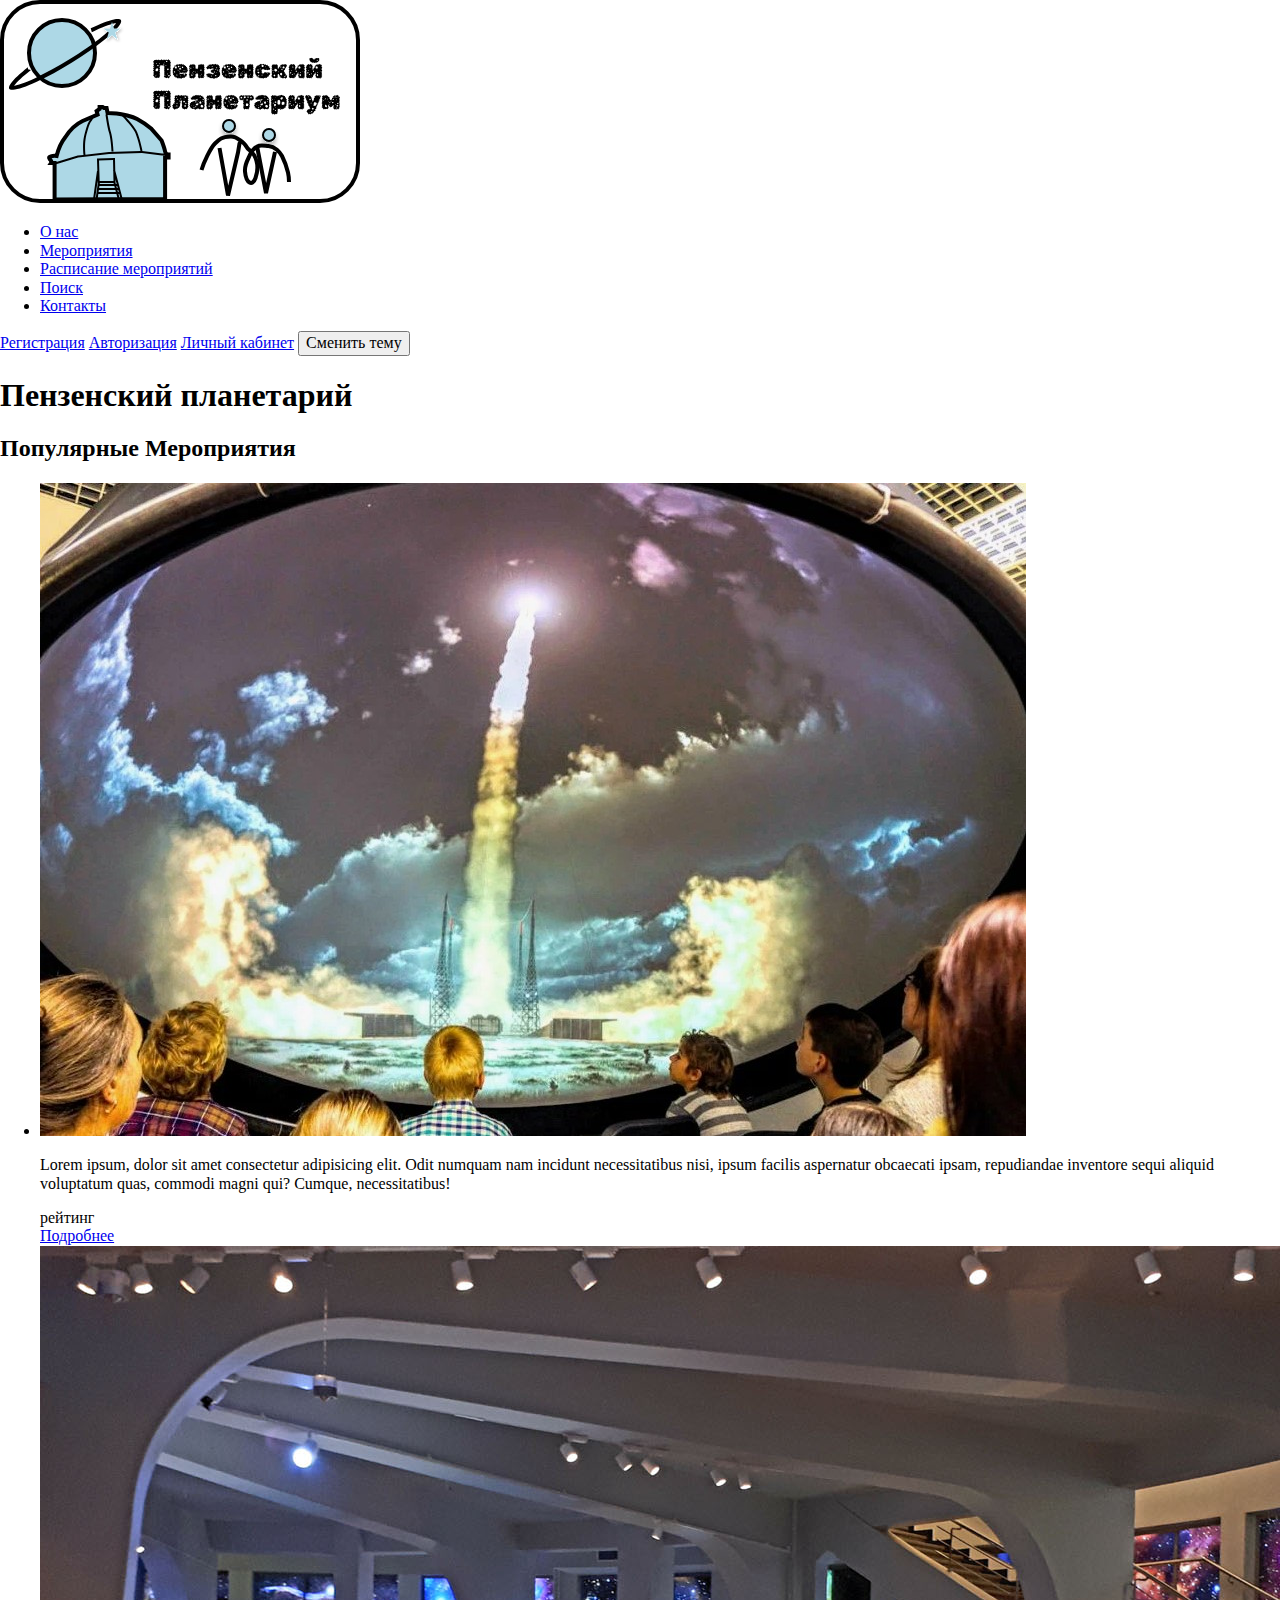
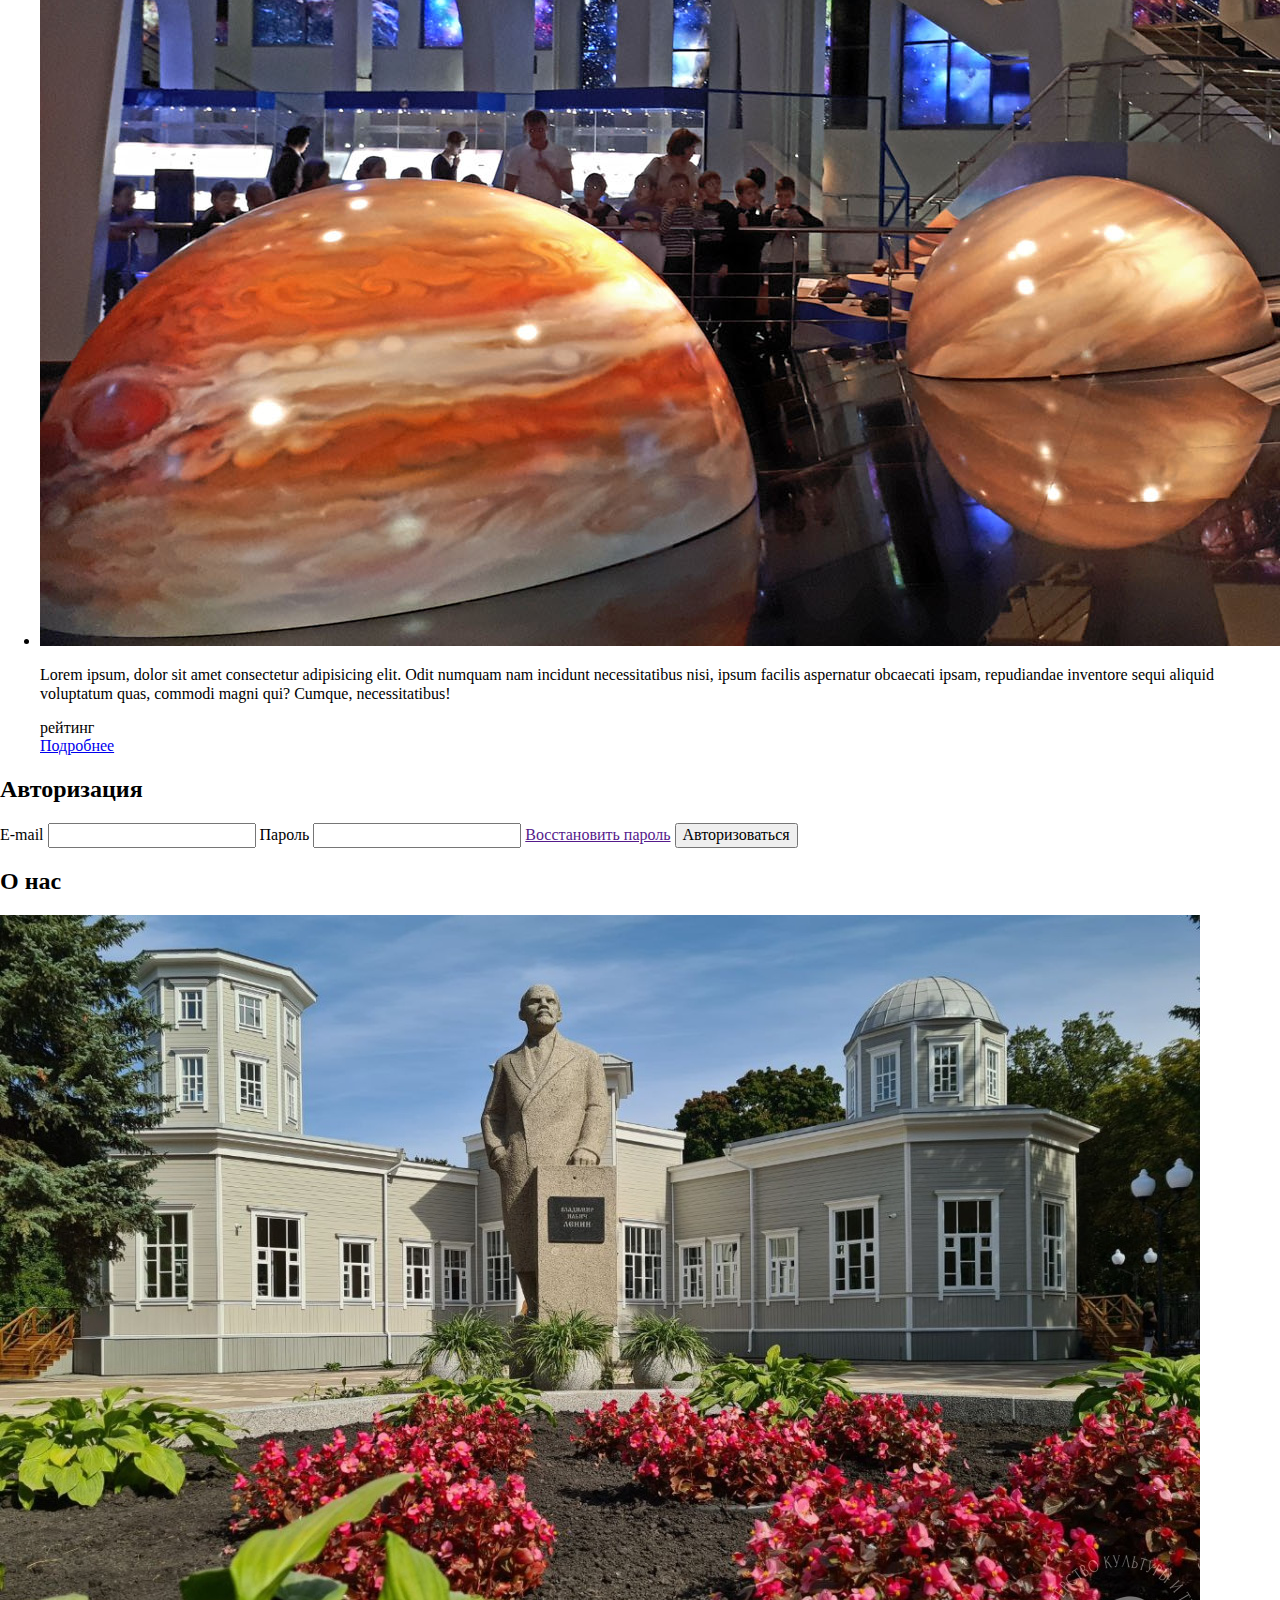
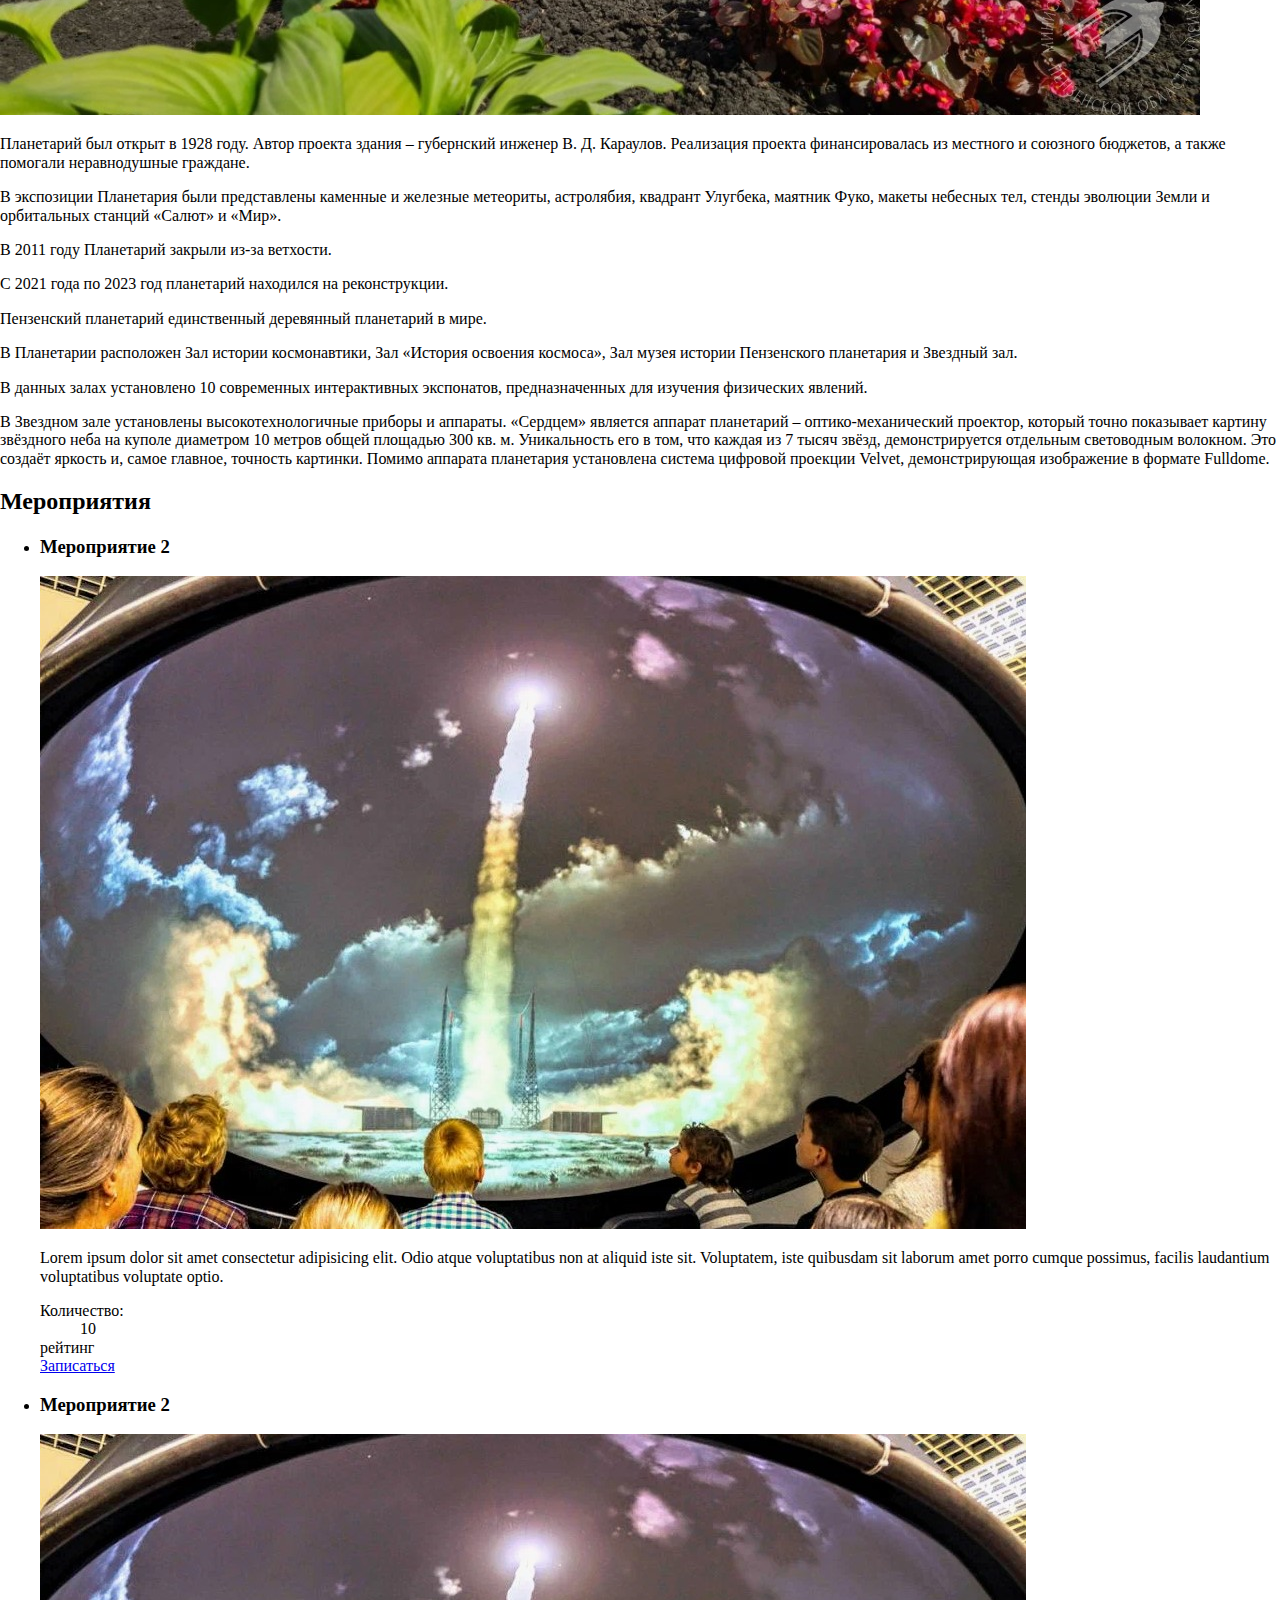
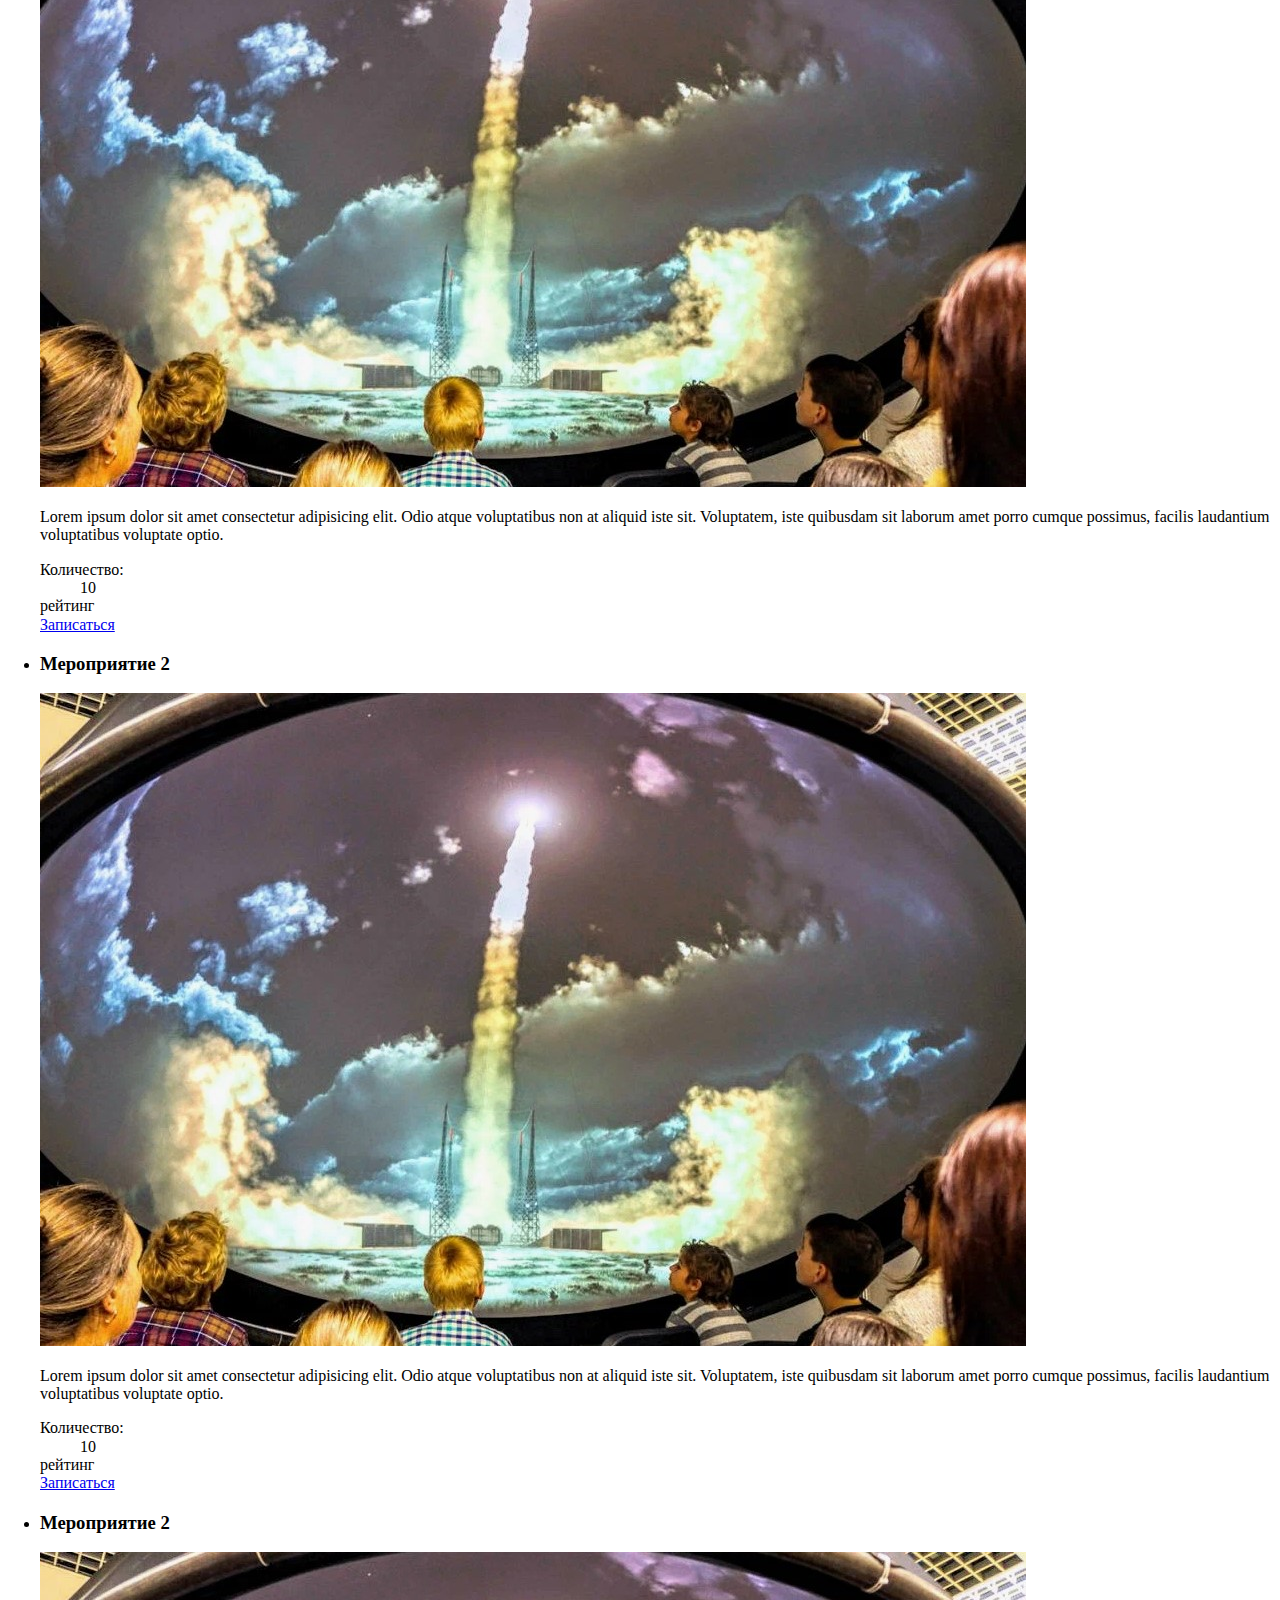
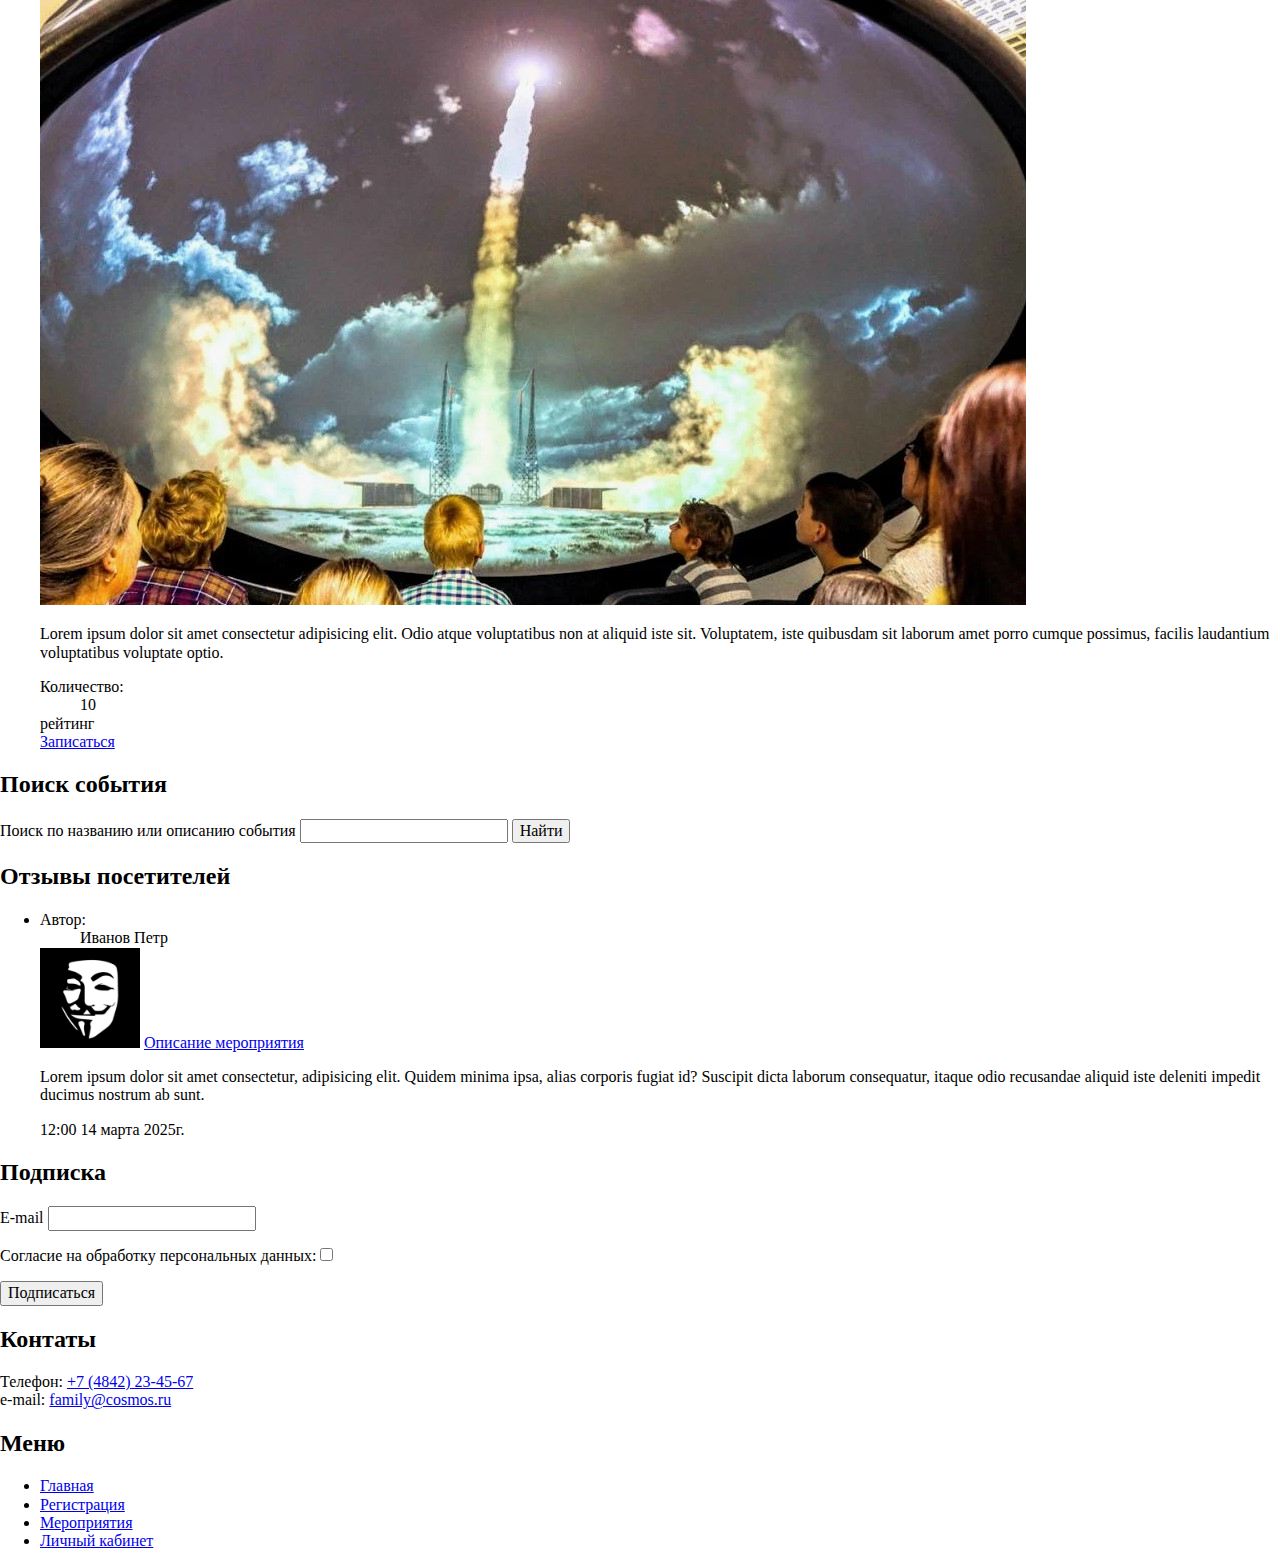
==== commit f0c9f2c7: "Именование классов главной страницы" ====
--- a/index.html
+++ b/index.html
@@ -30,60 +30,56 @@
     </header>
     <main class="container">
         <h1>Пензенский планетарий</h1>
-        <section>
+        <section class="popular">
             <h2>Популярные Мероприятия</h2>
-            <div>
-                <img src="img/event01.jpg" alt="Первое мероприятие">
-                <p>Lorem ipsum, dolor sit amet consectetur adipisicing elit. Odit numquam nam incidunt necessitatibus
-                    nisi, ipsum facilis aspernatur obcaecati ipsam, repudiandae inventore sequi aliquid voluptatum quas,
-                    commodi magni qui? Cumque, necessitatibus!</p>
-                <div class="rating">рейтинг</div>
-                <a href="event01.html">Подробнее</a>
-            </div>
-            <div>
-                <img src="img/event03.jpg" alt="Второе мероприятие">
-                <p>Lorem ipsum, dolor sit amet consectetur adipisicing elit. Odit numquam nam incidunt necessitatibus
-                    nisi, ipsum facilis aspernatur obcaecati ipsam, repudiandae inventore sequi aliquid voluptatum quas,
-                    commodi magni qui? Cumque, necessitatibus!</p>
-                <div class="rating">рейтинг</div>
-                <a href="event01.html">Подробнее</a>
+            <ul class="popular-list">
+                <li class="polular-item">
+                    <img src="img/event01.jpg" alt="Первое мероприятие">
+                    <p>Lorem ipsum, dolor sit amet consectetur adipisicing elit. Odit numquam nam incidunt necessitatibus
+                        nisi, ipsum facilis aspernatur obcaecati ipsam, repudiandae inventore sequi aliquid voluptatum quas,
+                        commodi magni qui? Cumque, necessitatibus!</p>
+                    <div class="rating">рейтинг</div>
+                    <a href="event01.html">Подробнее</a>
+                </li>
+                <li class="polular-item">
+                    <img src="img/event03.jpg" alt="Второе мероприятие">
+                    <p>Lorem ipsum, dolor sit amet consectetur adipisicing elit. Odit numquam nam incidunt necessitatibus
+                        nisi, ipsum facilis aspernatur obcaecati ipsam, repudiandae inventore sequi aliquid voluptatum quas,
+                        commodi magni qui? Cumque, necessitatibus!</p>
+                    <div class="rating">рейтинг</div>
+                    <a href="event01.html">Подробнее</a>
+                </li>
+            </ul>
+        </section>
+        <section class="login">
+            <h2>Авторизация</h2>
+            <form class="login-form" action="#">
+                <label class="login-email" for="email-login">E-mail</label>
+                <input class="login-email-input" type="email" name="email-login" id="email-login">
+                <label class="login-password" for="password">Пароль</label>
+                <input class="login-password-input" type="password" name="password" id="password">
+                <a class="restore-pass" href="">Восстановить пароль</a>
+                <button class="link" type="submit">Авторизоваться</button>
+            </form>
+        </section>
+        <section class="about">
+            <h2>О нас</h2>
+            <img src="img/about.jpg" alt="Крупный план планетария">
+            <div class="text">
+                <p>Планетарий был открыт в 1928 году. Автор проекта здания – губернский инженер В. Д. Караулов. Реализация проекта финансировалась из местного и союзного бюджетов, а также помогали неравнодушные граждане.</p>
+                <p>В экспозиции Планетария были представлены каменные и железные метеориты, астролябия, квадрант Улугбека, маятник Фуко, макеты небесных тел, стенды эволюции Земли и орбитальных станций «Салют» и «Мир».</p>
+                <p>В 2011 году Планетарий закрыли из-за ветхости.</p>
+                <p>С 2021 года по 2023 год планетарий находился на реконструкции.</p>
+                <p>Пензенский планетарий единственный деревянный планетарий в мире.</p>
+                <p>В Планетарии расположен Зал истории космонавтики, Зал «История освоения космоса», Зал музея истории Пензенского планетария и Звездный зал.</p>
+                <p>В данных залах установлено 10 современных интерактивных экспонатов, предназначенных для изучения физических явлений.</p>
+                <p>В Звездном зале установлены высокотехнологичные приборы и аппараты. «Сердцем» является аппарат планетарий – оптико-механический проектор, который точно показывает картину звёздного неба на куполе диаметром 10 метров общей площадью 300 кв. м. Уникальность его в том, что каждая из 7 тысяч звёзд, демонстрируется отдельным световодным волокном. Это создаёт яркость и, самое главное, точность картинки. Помимо аппарата планетария установлена система цифровой проекции Velvet, демонстрирующая изображение в формате Fulldome.</p>
             </div>
         </section>
-        <section>
-            <h2>Авторизация</h2>
-            <form action="#">
-                <label for="email-login">E-mail</label>
-                <input type="email" name="email-login" id="email-login">
-                <label for="password">Пароль</label>
-                <input type="password" name="password" id="password">
-                <a href="">Восстановить пароль</a>
-                <button type="submit">Авторизоваться</button>
-            </form>
-        </section>
-        <section>
-            <h2>О нас</h2>
-            <img src="img/about.jpg" alt="Крупный план планетария">
-
-            <p>Планетарий был открыт в 1928 году. Автор проекта здания – губернский инженер В. Д. Караулов. Реализация проекта финансировалась из местного и союзного бюджетов, а также помогали неравнодушные граждане.</p>
-
-            <p>В экспозиции Планетария были представлены каменные и железные метеориты, астролябия, квадрант Улугбека, маятник Фуко, макеты небесных тел, стенды эволюции Земли и орбитальных станций «Салют» и «Мир».</p>
-            
-            <p>В 2011 году Планетарий закрыли из-за ветхости.</p>
-            
-            <p>С 2021 года по 2023 год планетарий находился на реконструкции.</p>
-            
-            <p>Пензенский планетарий единственный деревянный планетарий в мире.</p>
-            
-            <p>В Планетарии расположен Зал истории космонавтики, Зал «История освоения космоса», Зал музея истории Пензенского планетария и Звездный зал.</p>
-            
-            <p>В данных залах установлено 10 современных интерактивных экспонатов, предназначенных для изучения физических явлений.</p>
-            
-            <p>В Звездном зале установлены высокотехнологичные приборы и аппараты. «Сердцем» является аппарат планетарий – оптико-механический проектор, который точно показывает картину звёздного неба на куполе диаметром 10 метров общей площадью 300 кв. м. Уникальность его в том, что каждая из 7 тысяч звёзд, демонстрируется отдельным световодным волокном. Это создаёт яркость и, самое главное, точность картинки. Помимо аппарата планетария установлена система цифровой проекции Velvet, демонстрирующая изображение в формате Fulldome.</p>
-        </section>
-        <section>
+        <section class="events">
             <h2>Мероприятия</h2>
-            <ul>
-                <li>
+            <ul class="events-list">
+                <li class="event-item">
                     <div class="card">
                         <h3>Мероприятие 2</h3>
                         <img src="img/event01.jpg" alt="Первое мероприятие">
@@ -96,7 +92,7 @@
                         <a href="signevent.html">Записаться</a>
                     </div>
                 </li>
-                <li>
+                <li class="event-item">
                     <div class="card">
                         <h3>Мероприятие 2</h3>
                         <img src="img/event01.jpg" alt="Первое мероприятие">
@@ -109,7 +105,7 @@
                         <a href="signevent.html">Записаться</a>
                     </div>
                 </li>
-                <li>
+                <li class="event-item">
                     <div class="card">
                         <h3>Мероприятие 2</h3>
                         <img src="img/event01.jpg" alt="Первое мероприятие">
@@ -122,7 +118,7 @@
                         <a href="signevent.html">Записаться</a>
                     </div>
                 </li>
-                <li>
+                <li class="event-item">
                     <div class="card">
                         <h3>Мероприятие 2</h3>
                         <img src="img/event01.jpg" alt="Первое мероприятие">
@@ -137,18 +133,18 @@
                 </li>
             </ul>
         </section>
-        <section>
+        <section class="search-event">
             <h2>Поиск события</h2>
-            <form action="#">
+            <form class="search-event-form" action="#">
                 <label for="search-event">Поиск по названию или описанию события</label>
                 <input type="text" name="search-event" id="search-event">
-                <button type="submit">Найти</button>
+                <button class="link" type="submit">Найти</button>
             </form>
         </section>
-        <section>
+        <section class="feedback">
             <h2>Отзывы посетителей</h2>
-            <ul>
-                <li>
+            <ul class="feedback-list">
+                <li class="feedback-item">
                     <div class="report">
                         <dl>
                             <dt>Автор:</dt>
@@ -162,31 +158,37 @@
                 </li>
             </ul>
         </section>
-        <section>
+        <section class="subscribe">
             <h2>Подписка</h2>
-            <form action="#">
-                <label for="email-signup">E-mail</label>
-                <input type="email" name="email-signup" id="email-signup">
-                <label for="privacy-yes">Согласие на обработку персональных данных:</label>
-                <input type="checkbox" name="privacy-yes" id="privacy-yes">
-                <button type="submit">Подписаться</button>
+            <form class="subscription-form" action="#">
+                <p class="subscription-item">
+                    <label for="email-signup">E-mail</label>
+                    <input type="email" name="email-signup" id="email-signup">
+                </p>
+                <p class="subscription-item"> 
+                    <label for="privacy-yes">Согласие на обработку персональных данных:</label>
+                    <input type="checkbox" name="privacy-yes" id="privacy-yes">
+                </p>
+                <button class="link" type="submit">Подписаться</button>
             </form>
         </section>
     </main>
-    <footer>
-        <section>
+    <footer class="main-footer">
+        <section class="footer-contacts">
             <h2>Контаты</h2>
             <p>
-                Телефон: <a href="tel:+74842234567">+7 (4842) 23-45-67</a> <br>
-                e-mail: <a href="mailto:family@cosmos.ru">family@cosmos.ru</a>
+                Телефон: <a class="footer-phone" href="tel:+74842234567">+7 (4842) 23-45-67</a> <br>
+                e-mail: <a class="footer-mail" href="mailto:family@cosmos.ru">family@cosmos.ru</a>
             </p>
-            <nav>
+        </section>
+        <section class="footer-menu">
+            <h2>Меню</h2>
+            <nav class="footer-nav">
                 <ul>
                     <li><a href="index.html">Главная</a></li>
                     <li><a href="register.html">Регистрация</a></li>
                     <li><a href="events.html">Мероприятия</a></li>
                     <li><a href="profile.html">Личный кабинет</a></li>
-
                 </ul>
             </nav>
         </section>
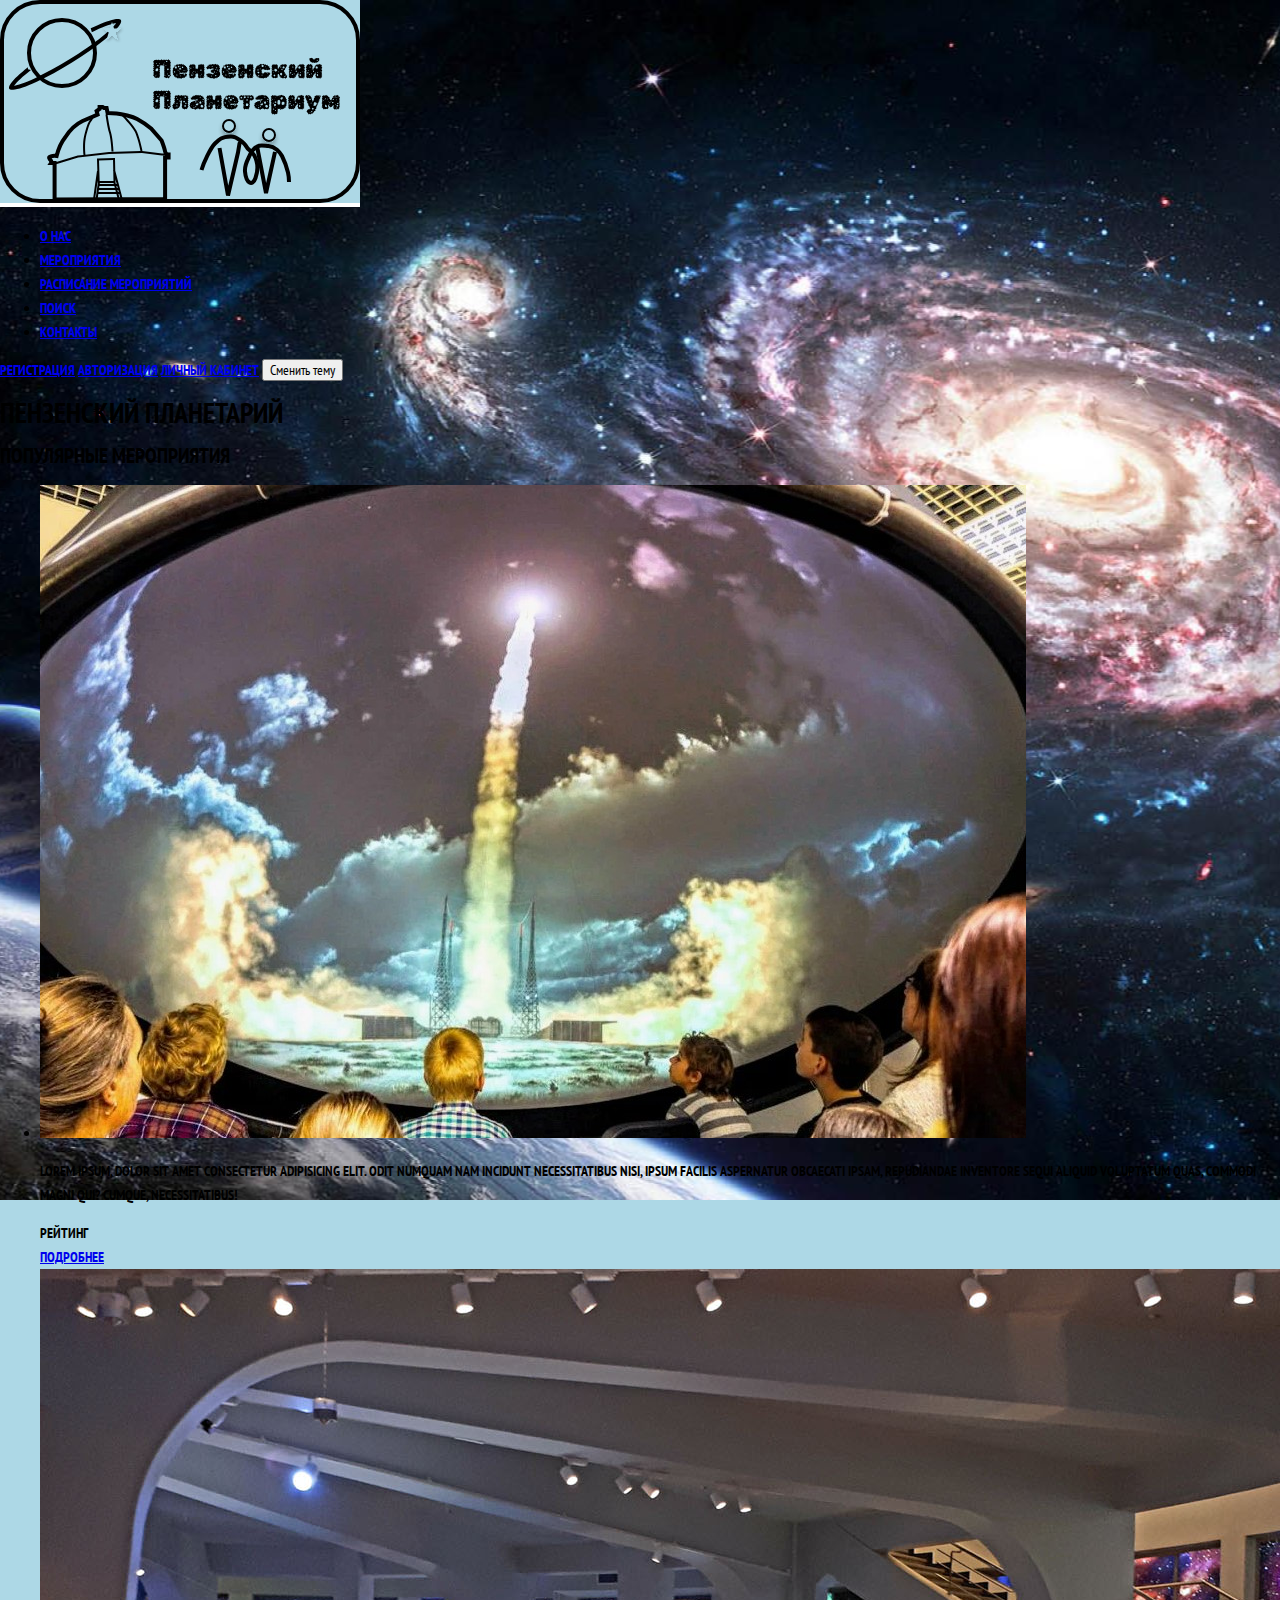
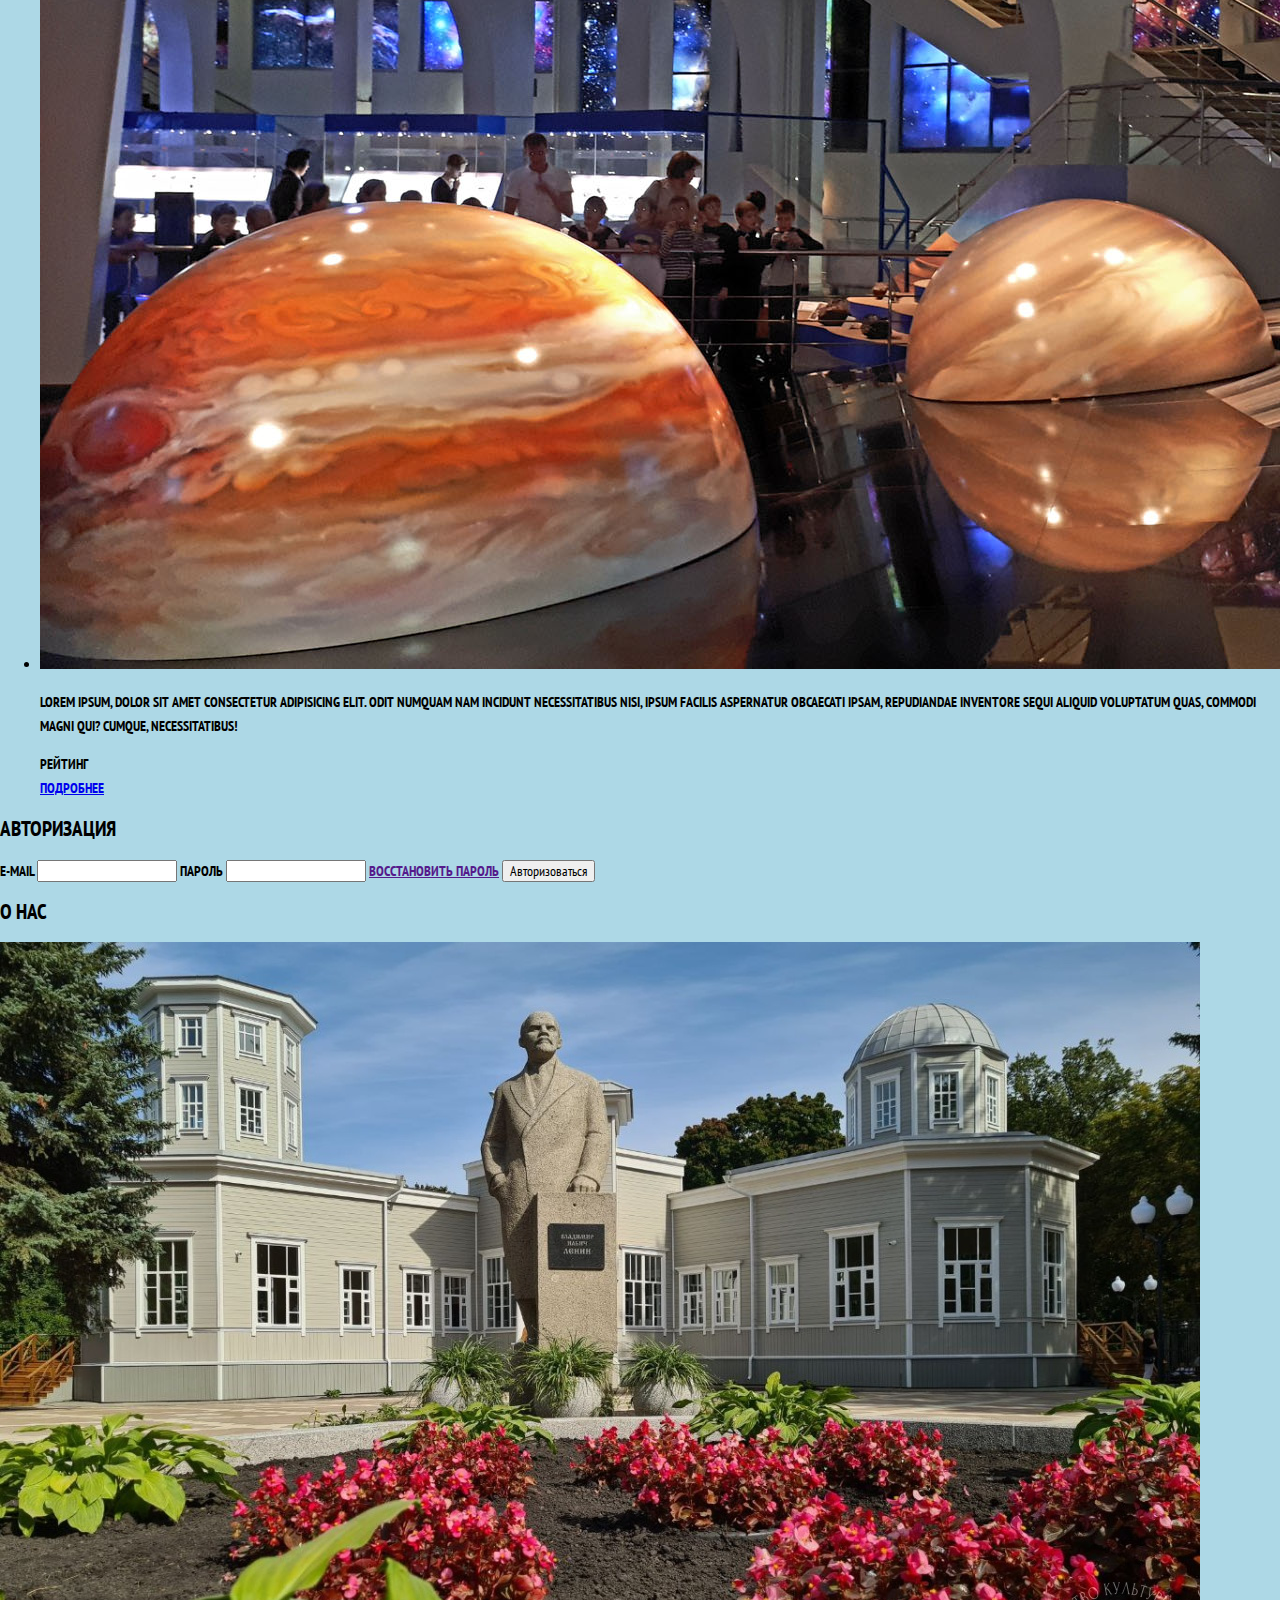
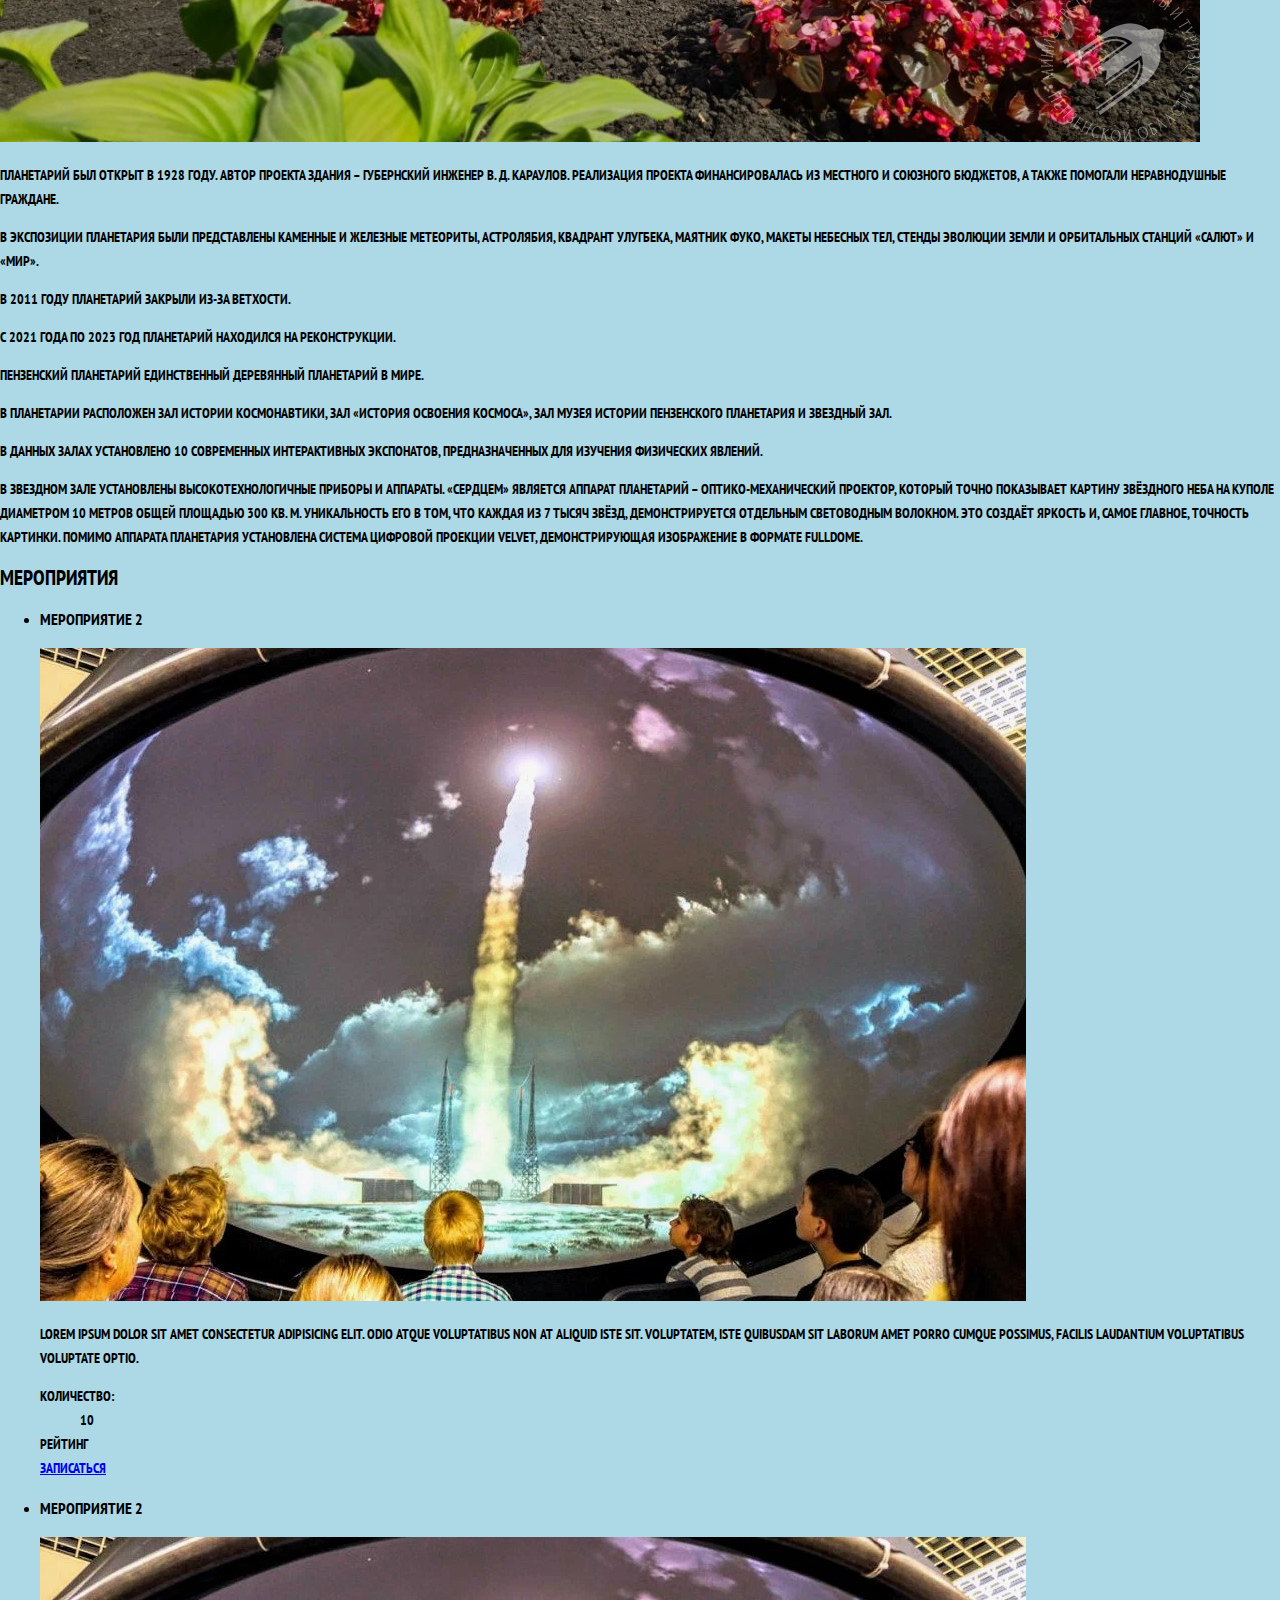
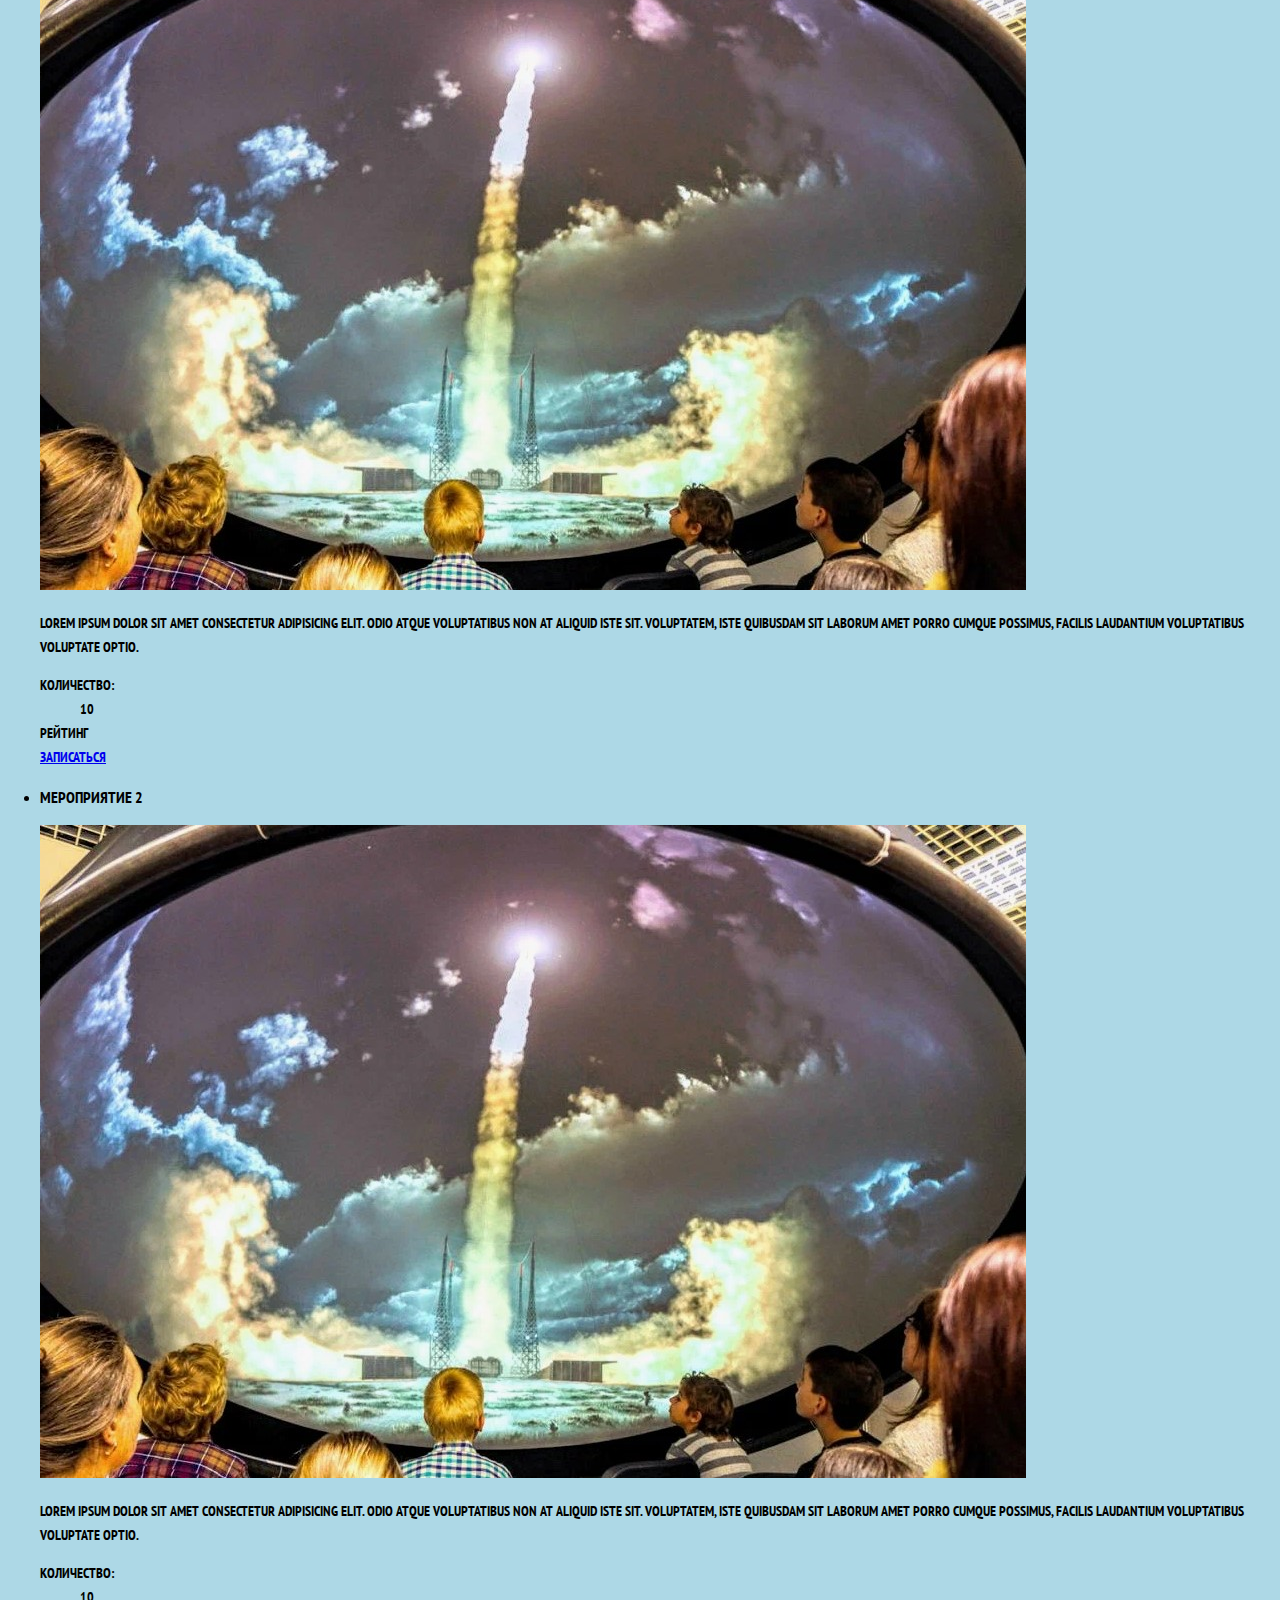
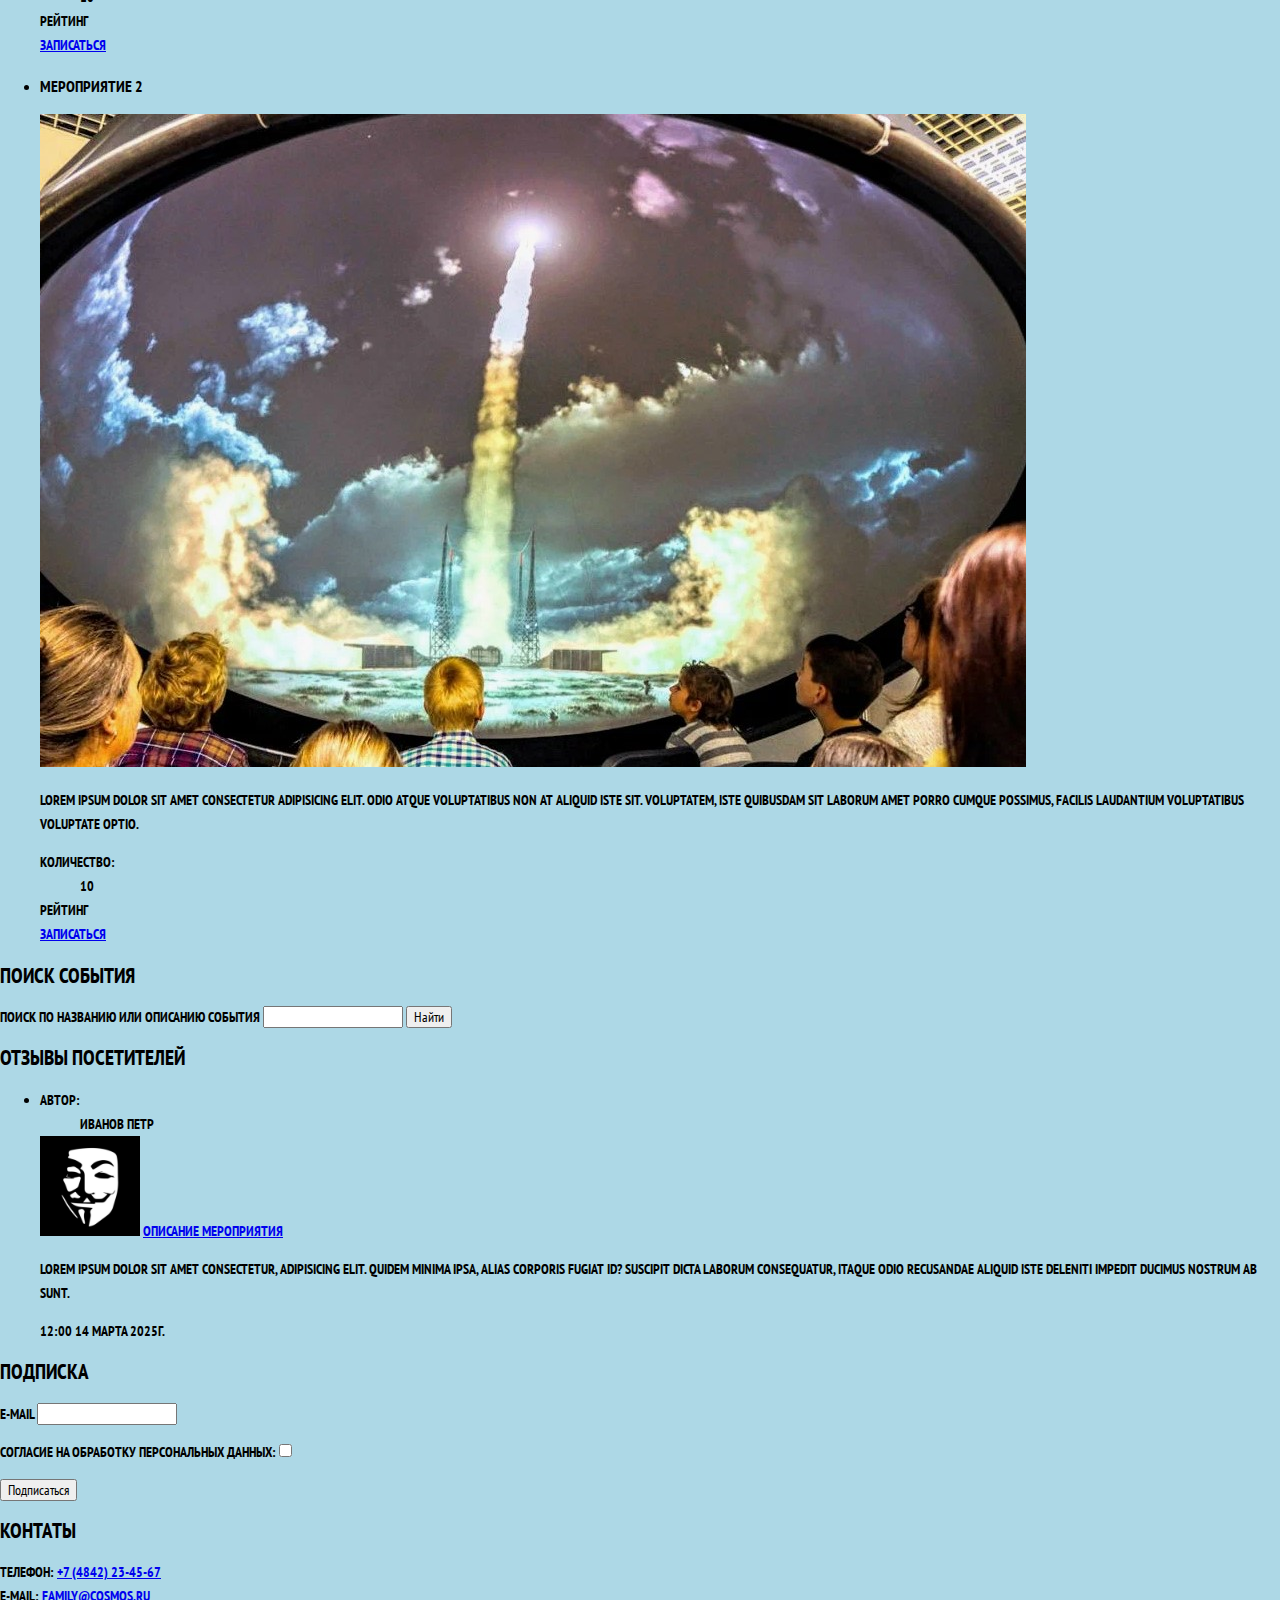
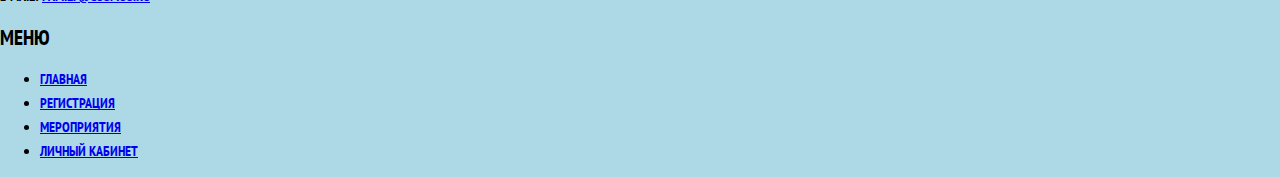
==== commit b3e929b0: "Начало стилизации" ====
--- a/index.html
+++ b/index.html
@@ -5,6 +5,7 @@
     <meta charset="UTF-8">
     <meta name="viewport" content="width=device-width, initial-scale=1.0">
     <title>Моя семья - мой космос</title>
+    <link rel="stylesheet" href="https://fonts.googleapis.com/css?family=PT+Sans+Narrow:400,700&amp;subset=latin,cyrillic;display=swap">
     <link rel="stylesheet" href="css/normalize.css">
     <link rel="stylesheet" href="css/style.css">
 </head>
@@ -17,7 +18,7 @@
             </a>
             <ul class="site-navigation">
                 <li><a href="index.html#about">О нас</a></li>
-                <li><a href="index.html#event">Мероприятия</a></li>
+                <li><a href="index.html#events">Мероприятия</a></li>
                 <li><a href="shedulevents.html">Расписание мероприятий</a></li>
                 <li><a href="index.html#search">Поиск</a></li>
                 <li><a href="index.html#contacts">Контакты</a></li>
@@ -62,7 +63,7 @@
                 <button class="link" type="submit">Авторизоваться</button>
             </form>
         </section>
-        <section class="about">
+        <section class="about" id="about">
             <h2>О нас</h2>
             <img src="img/about.jpg" alt="Крупный план планетария">
             <div class="text">
@@ -76,7 +77,7 @@
                 <p>В Звездном зале установлены высокотехнологичные приборы и аппараты. «Сердцем» является аппарат планетарий – оптико-механический проектор, который точно показывает картину звёздного неба на куполе диаметром 10 метров общей площадью 300 кв. м. Уникальность его в том, что каждая из 7 тысяч звёзд, демонстрируется отдельным световодным волокном. Это создаёт яркость и, самое главное, точность картинки. Помимо аппарата планетария установлена система цифровой проекции Velvet, демонстрирующая изображение в формате Fulldome.</p>
             </div>
         </section>
-        <section class="events">
+        <section class="events" id="events">
             <h2>Мероприятия</h2>
             <ul class="events-list">
                 <li class="event-item">
@@ -133,7 +134,7 @@
                 </li>
             </ul>
         </section>
-        <section class="search-event">
+        <section class="search-event" id="search">
             <h2>Поиск события</h2>
             <form class="search-event-form" action="#">
                 <label for="search-event">Поиск по названию или описанию события</label>
@@ -174,7 +175,7 @@
         </section>
     </main>
     <footer class="main-footer">
-        <section class="footer-contacts">
+        <section class="footer-contacts" id="contacts">
             <h2>Контаты</h2>
             <p>
                 Телефон: <a class="footer-phone" href="tel:+74842234567">+7 (4842) 23-45-67</a> <br>
--- a/css/style.css
+++ b/css/style.css
@@ -0,0 +1,33 @@
+/* Переменные */
+
+:root {
+    --basic-black: #000000;
+    --basic-white: #ffffff;
+    --basic-neutral: #add8e6;
+}
+
+/* Глобальные */
+
+body {
+    min-width: 960px;
+    margin: 0;
+    padding: 0;
+    font-family: "PT Sans Narrow", Arial, sans-serif;
+    font-size: 14px;
+    line-height: 24px;
+    font-weight: 700;
+    color: var(--basic-black);
+    text-transform: uppercase;
+    background-color: var(--basic-neutral);
+    background-image: url("../img/back.jpg");
+    background-position: top center;
+    background-repeat: no-repeat;
+}
+
+.main-header-logo{
+    background-color: var(--basic-white);
+}
+
+.main-header-logo img {
+    background-color: var(--basic-neutral);
+}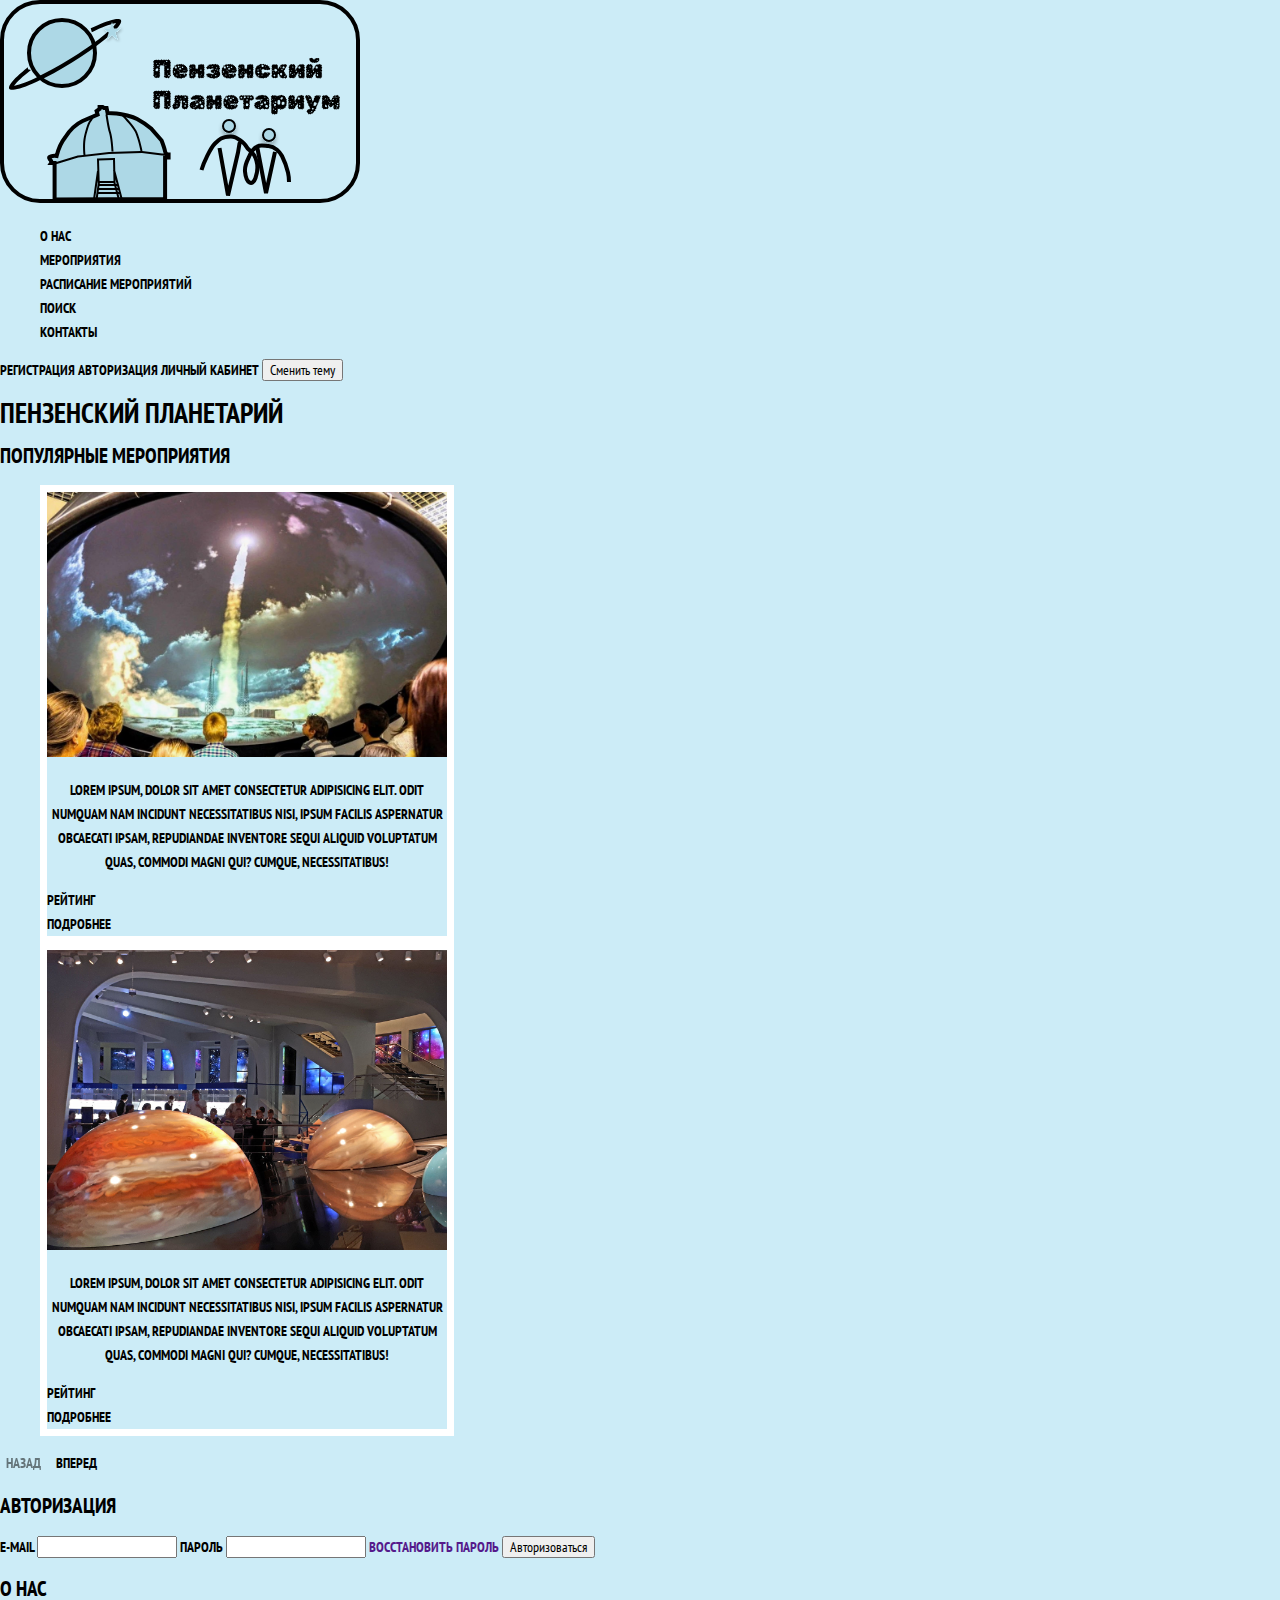
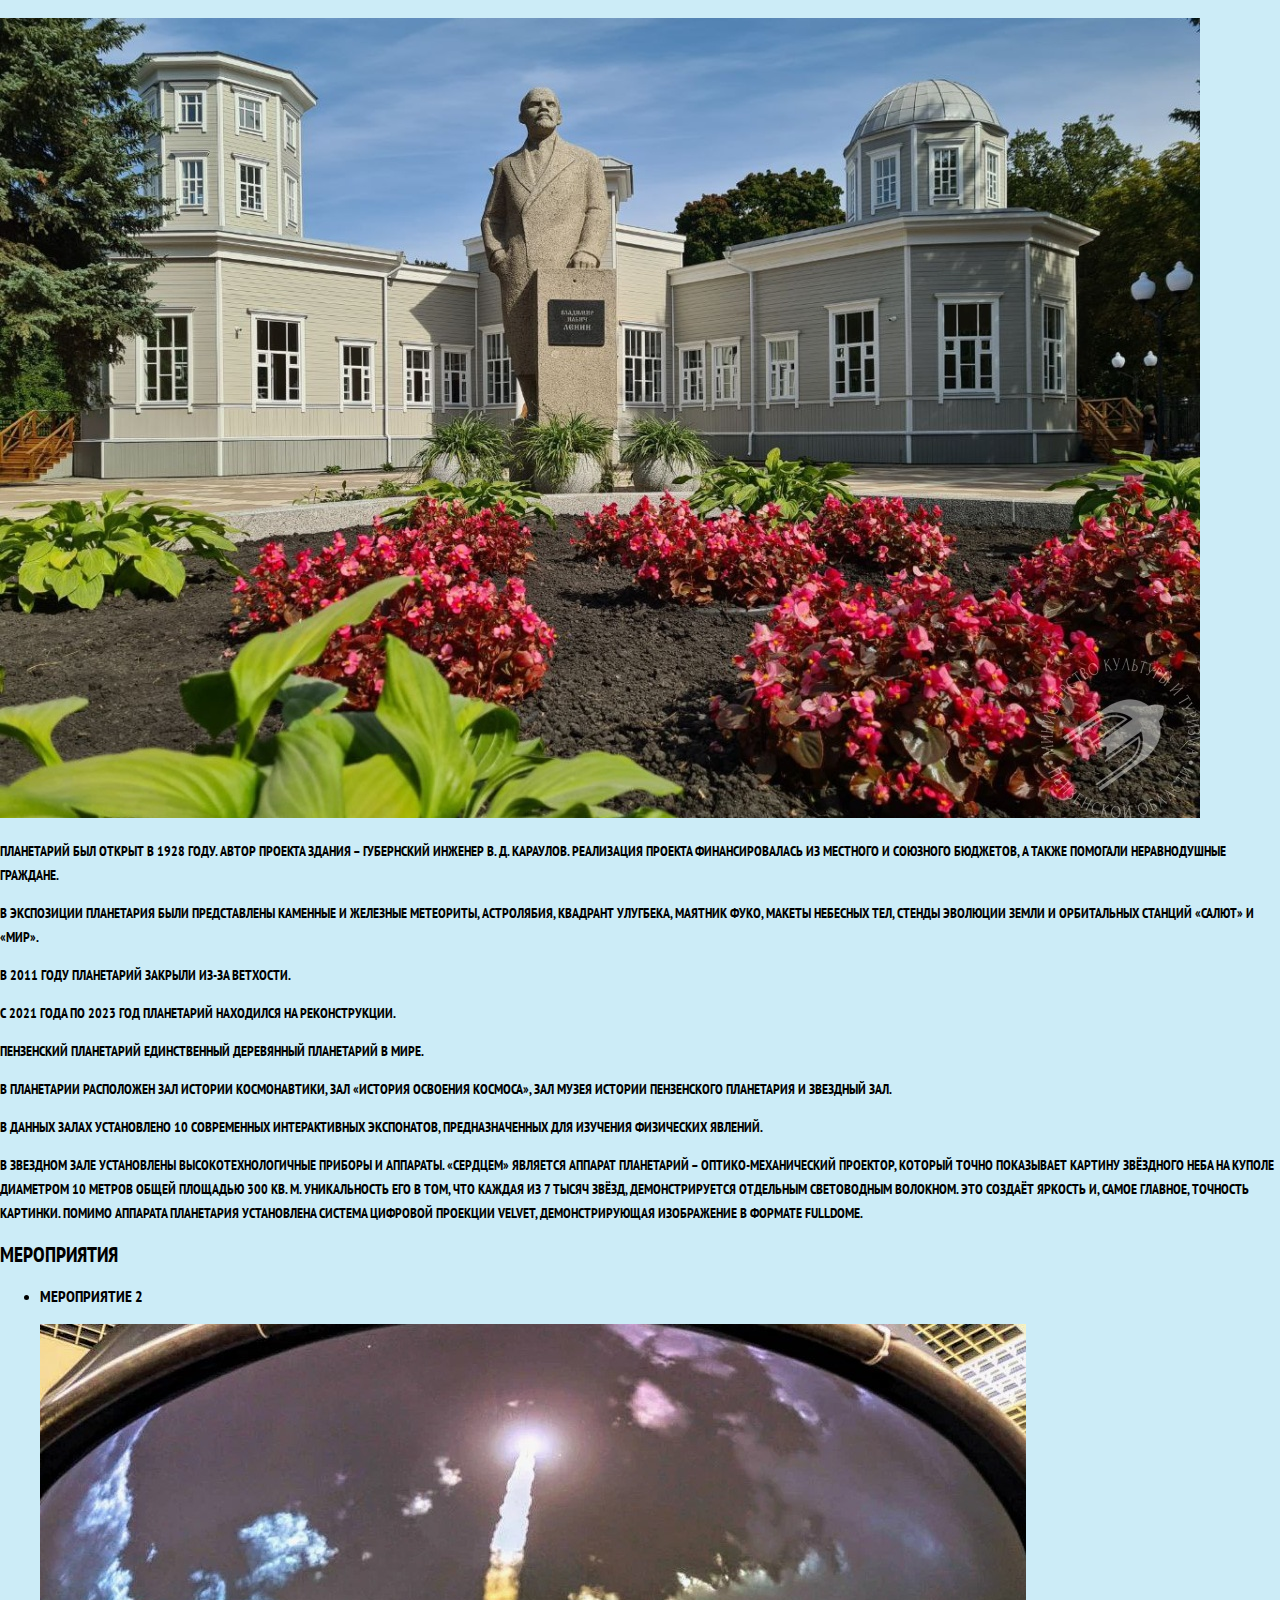
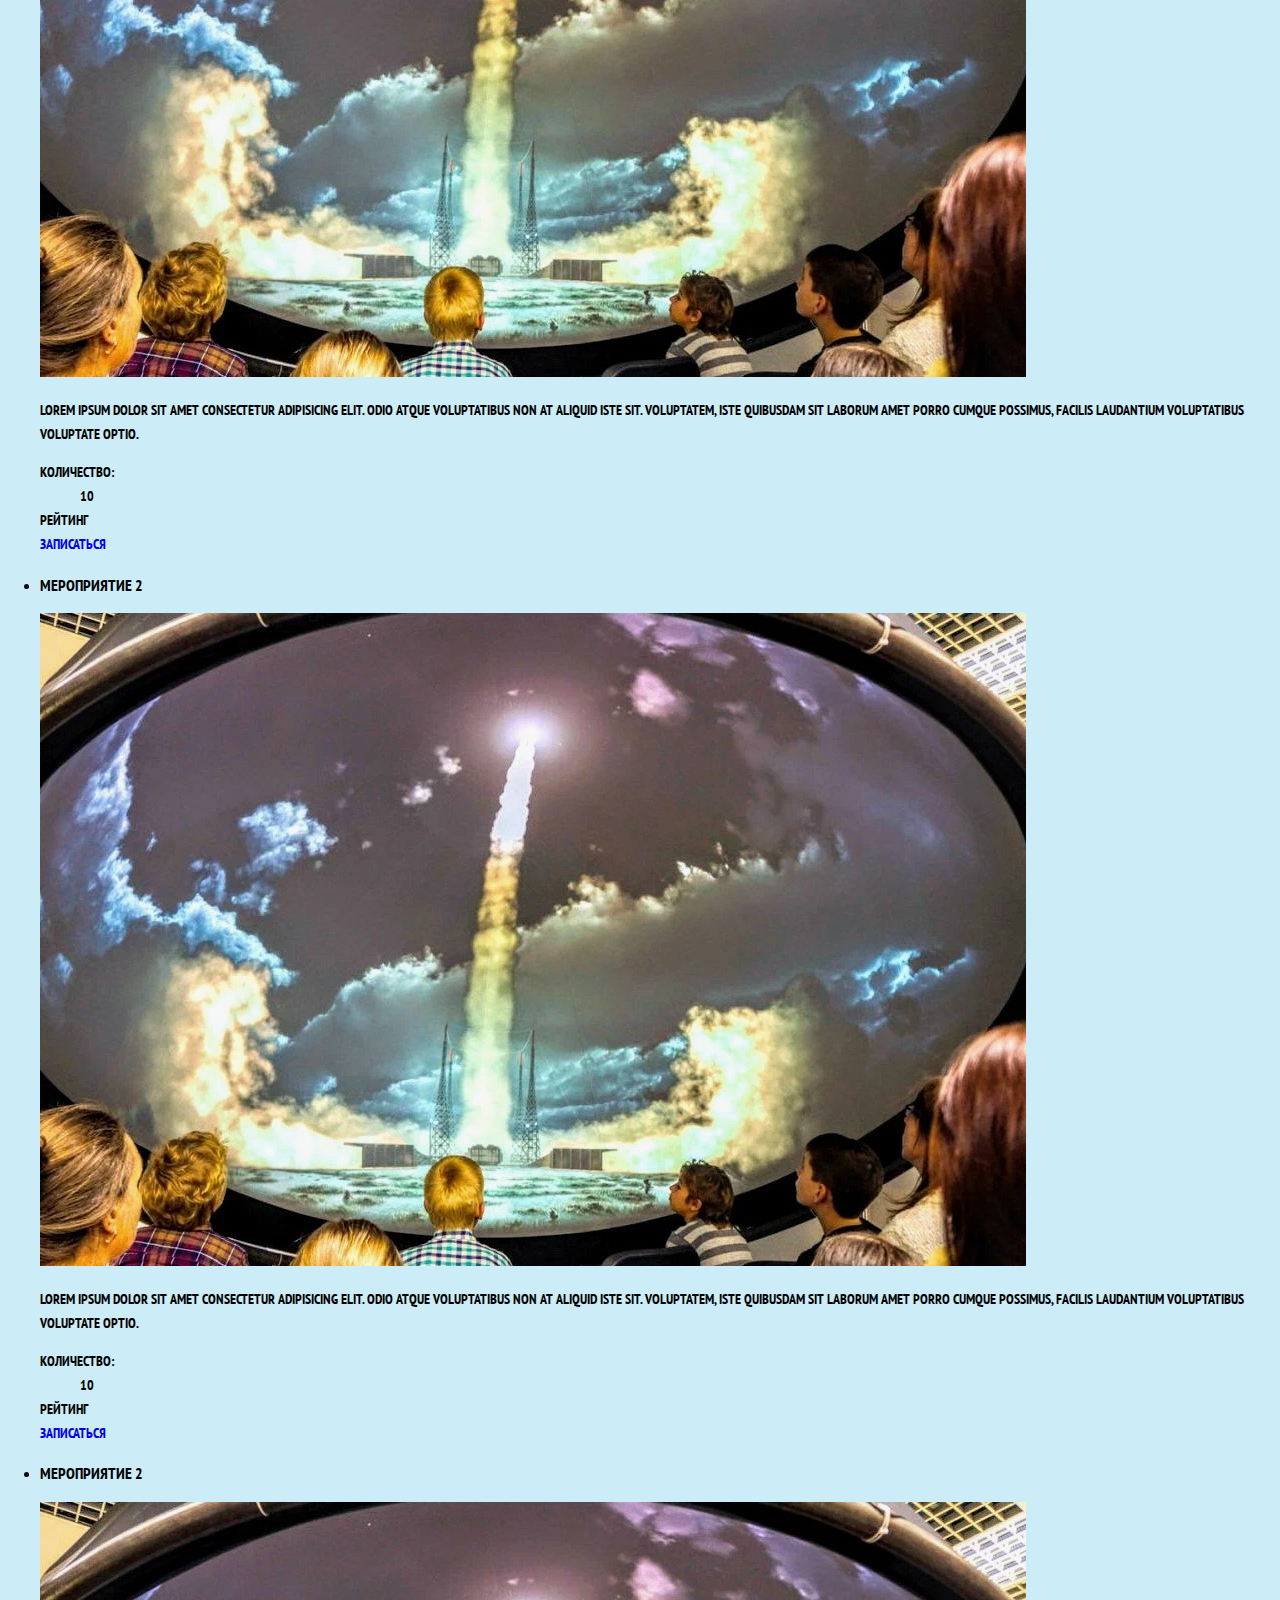
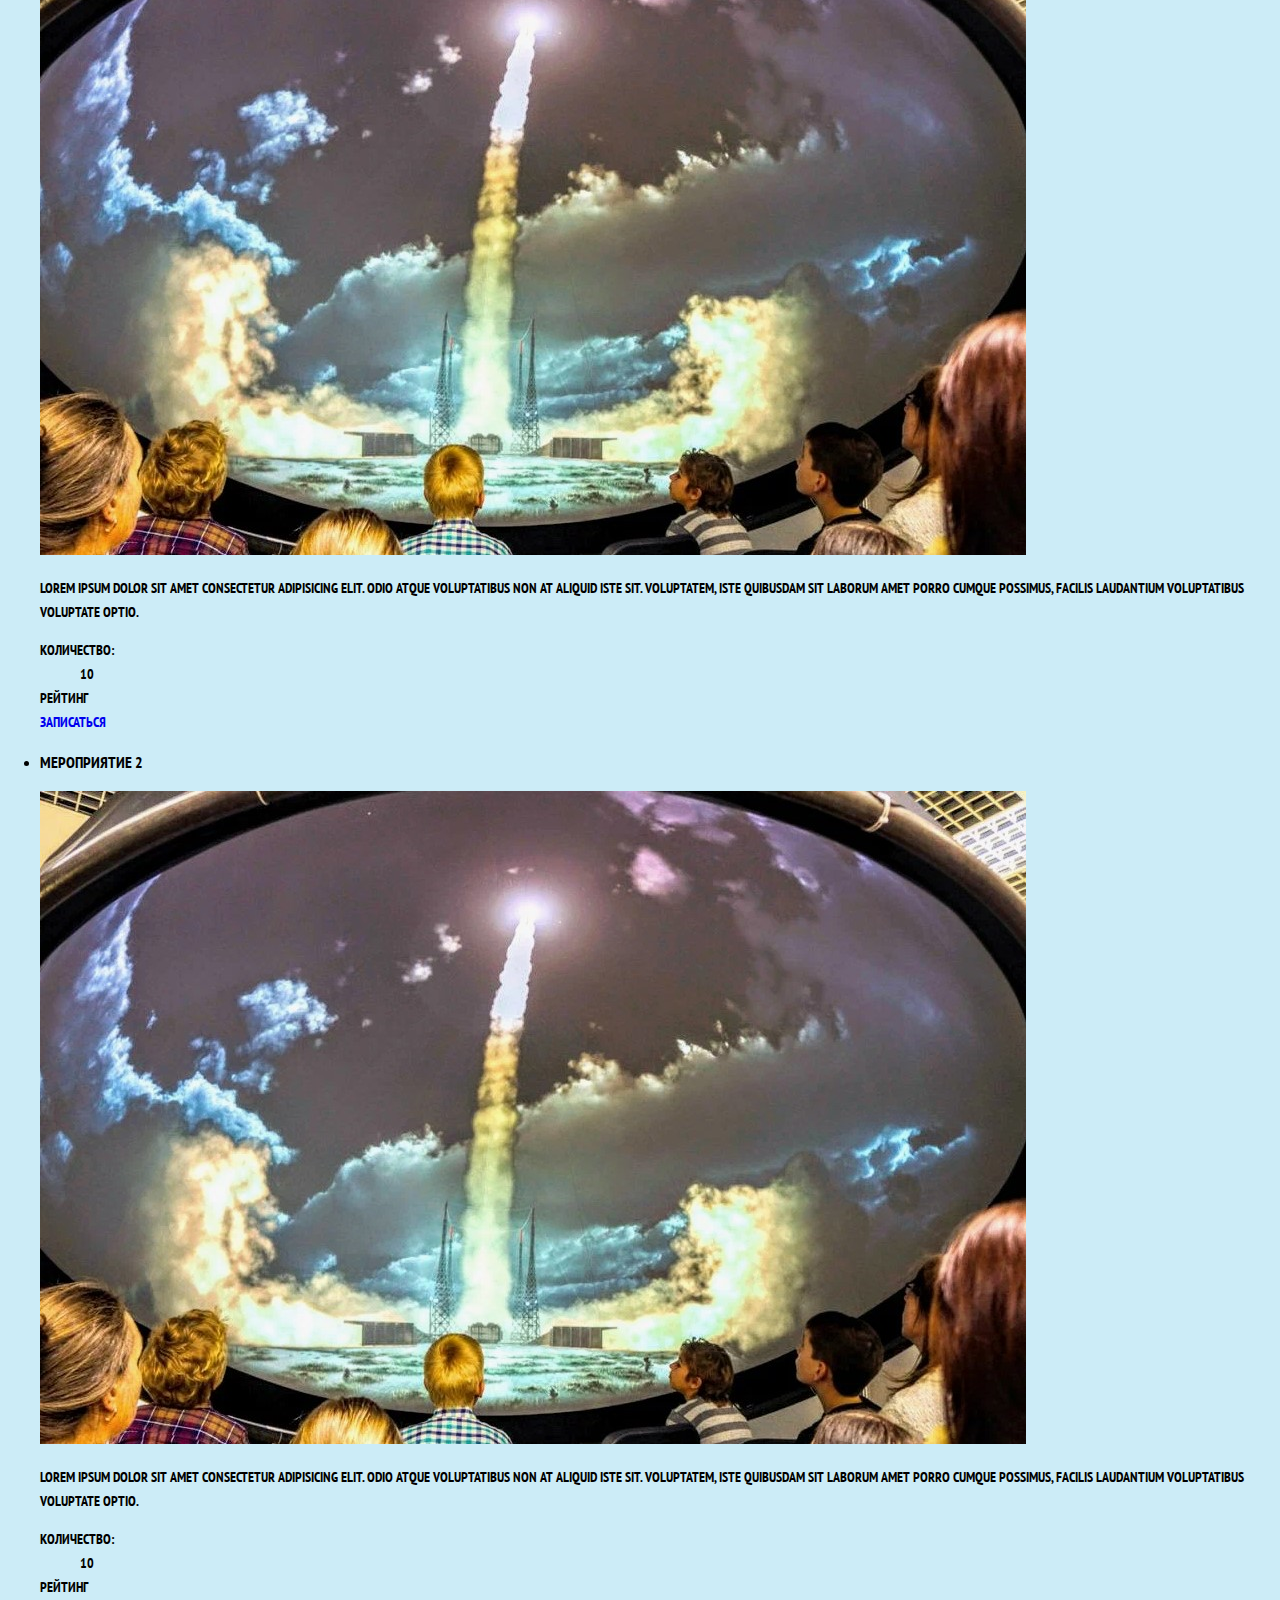
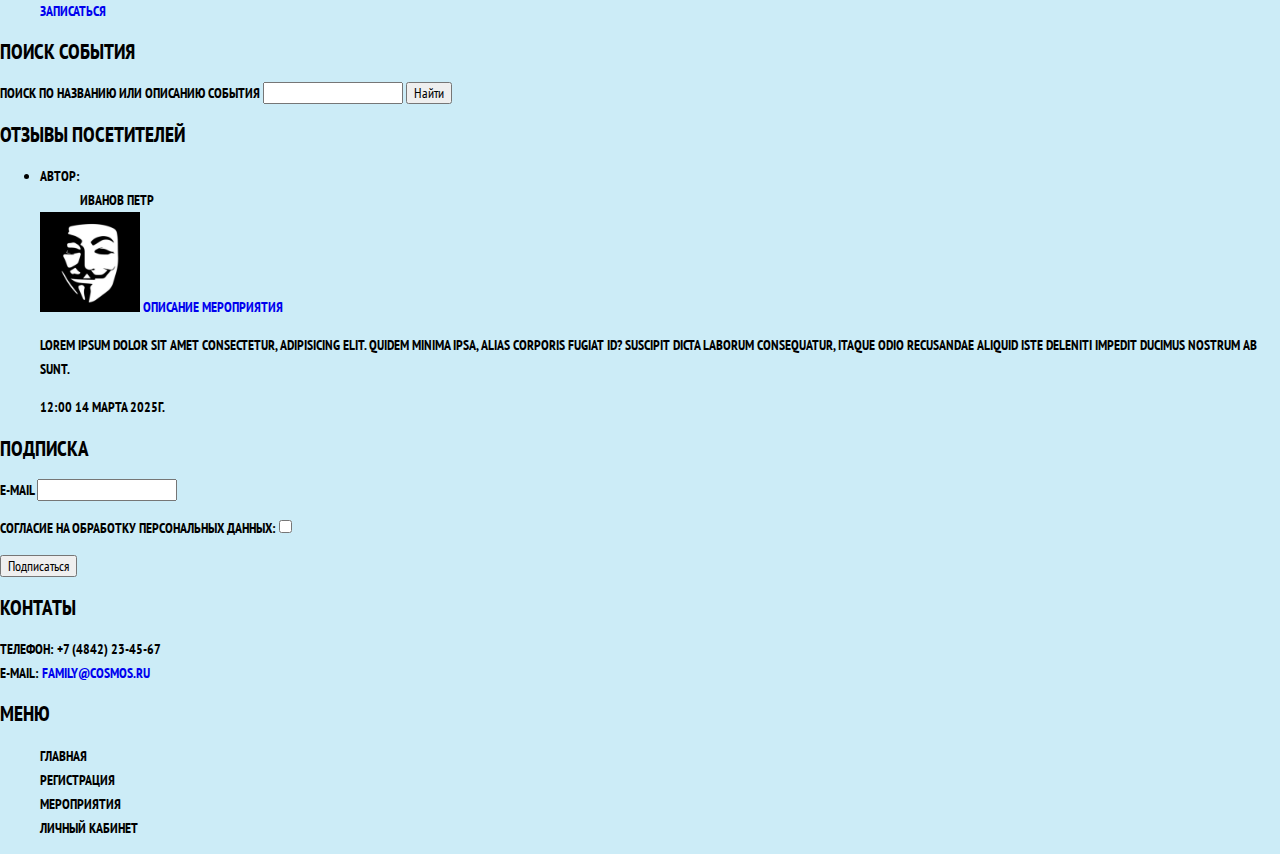
==== commit a7e5acda: "Стилизация и Печать без шапки и подвала" ====
--- a/index.html
+++ b/index.html
@@ -8,6 +8,24 @@
     <link rel="stylesheet" href="https://fonts.googleapis.com/css?family=PT+Sans+Narrow:400,700&amp;subset=latin,cyrillic;display=swap">
     <link rel="stylesheet" href="css/normalize.css">
     <link rel="stylesheet" href="css/style.css">
+
+    <link rel="apple-touch-icon" sizes="57x57" href="img/favicons/apple-icon-57x57.png">
+    <link rel="apple-touch-icon" sizes="60x60" href="img/favicons/apple-icon-60x60.png">
+    <link rel="apple-touch-icon" sizes="72x72" href="img/favicons/apple-icon-72x72.png">
+    <link rel="apple-touch-icon" sizes="76x76" href="img/favicons/apple-icon-76x76.png">
+    <link rel="apple-touch-icon" sizes="114x114" href="img/favicons/apple-icon-114x114.png">
+    <link rel="apple-touch-icon" sizes="120x120" href="img/favicons/apple-icon-120x120.png">
+    <link rel="apple-touch-icon" sizes="144x144" href="img/favicons/apple-icon-144x144.png">
+    <link rel="apple-touch-icon" sizes="152x152" href="img/favicons/apple-icon-152x152.png">
+    <link rel="apple-touch-icon" sizes="180x180" href="img/favicons/apple-icon-180x180.png">
+    <link rel="icon" type="image/png" sizes="192x192"  href="img/favicons/android-icon-192x192.png">
+    <link rel="icon" type="image/png" sizes="32x32" href="img/favicons/favicon-32x32.png">
+    <link rel="icon" type="image/png" sizes="96x96" href="img/favicons/favicon-96x96.png">
+    <link rel="icon" type="image/png" sizes="16x16" href="img/favicons/favicon-16x16.png">
+    <link rel="manifest" href="img/favicons/manifest.json">
+    <meta name="msapplication-TileColor" content="#ffffff">
+    <meta name="msapplication-TileImage" content="img/favicons/ms-icon-144x144.png">
+    <meta name="theme-color" content="#ffffff">    
 </head>
 
 <body class="page-body">
@@ -51,6 +69,8 @@
                     <a href="event01.html">Подробнее</a>
                 </li>
             </ul>
+            <button class="button" disabled>Назад</button>
+            <button class="button">Вперед</button>
         </section>
         <section class="login">
             <h2>Авторизация</h2>
--- a/css/style.css
+++ b/css/style.css
@@ -4,6 +4,8 @@
     --basic-black: #000000;
     --basic-white: #ffffff;
     --basic-neutral: #add8e6;
+    --basic-light: #ccecf7;
+    --basic-dark: #3a5c67;
 }
 
 /* Глобальные */
@@ -18,16 +20,111 @@
     font-weight: 700;
     color: var(--basic-black);
     text-transform: uppercase;
-    background-color: var(--basic-neutral);
-    background-image: url("../img/back.jpg");
-    background-position: top center;
-    background-repeat: no-repeat;
+    background-color: var(--basic-light);
+    /* background-image: url("../img/back.jpg"); */
+    /* background-position: top center; */
+    /* background-repeat: no-repeat; */
 }
 
-.main-header-logo{
-    background-color: var(--basic-white);
+.main-header-logo,
+.main-header-logo img {
+    background-color: var(--basic-light);
 }
 
-.main-header-logo img {
-    background-color: var(--basic-neutral);
+a {
+    text-decoration: none;
+}
+
+img {
+    max-width: 100%;
+    height: auto;
+}
+
+.main-navigation a {
+    color: var(--basic-black);
+}
+
+.site-navigation,
+.footer-nav ul,
+.popular-list {
+    list-style: none;
+}
+
+.site-navigation-current a:not([href]) {
+    background-color: var(--basic-light);
+}
+
+/* User navigation */
+
+.site-navigation a,
+.footer-nav a {
+    color: var(--basic-black);
+}
+
+.site-navigation a:hover,
+.site-navigation a:focus,
+.footer-nav a:hover,
+.footer-nav a:focus,
+.link:hover,
+.link:focus {
+    color: var(--basic-dark);
+}
+
+/* Популярные мероприятия */
+
+
+.polular-item {
+    width: 400px;
+    border: 7px solid var(--basic-white);
+}
+
+.polular-item p {
+    text-align: center;
+}
+
+.polular-item a {
+    color: var(--basic-black)
+}
+
+.polular-item a:hover,
+.polular-item a:focus {
+    color: var(--basic-dark);
+}
+
+/* Button */
+
+.button {
+    font: inherit;
+    text-align: center;
+    color: var(--basic-black);
+    vertical-align: middle;
+    text-transform: uppercase;
+    background-color: var(--basic-light);
+    border: none;
+}
+
+.button:hover,
+.button:focus {
+    color: var(--basic-dark);
+}
+
+.button:disabled {
+    cursor: default;
+    opacity: 0.5;
+    color: var(--basic-black);
+}
+
+/* footer */
+
+.footer-phone {
+    color: inherit;
+}
+
+/* Не печатать шапку и подвал */
+
+@media print {
+    header, 
+    footer {
+        display: none;
+    }
 }